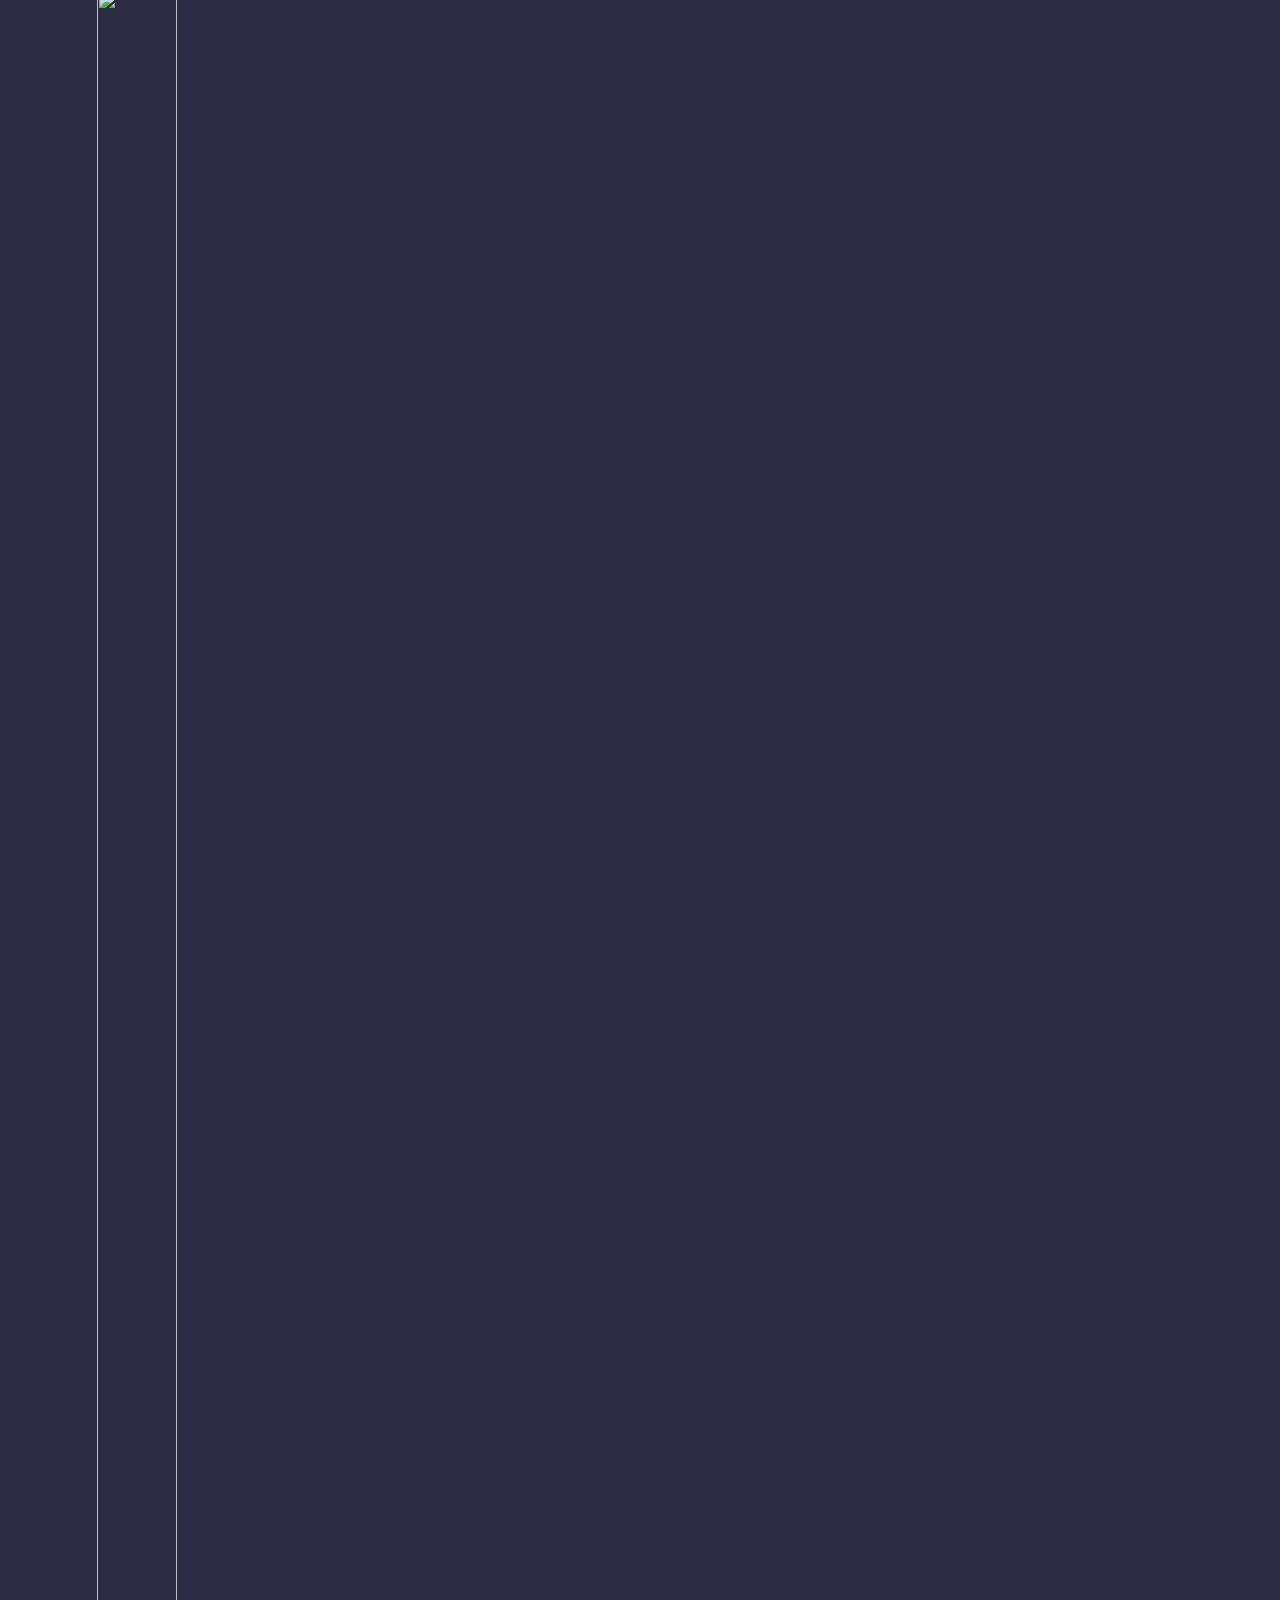
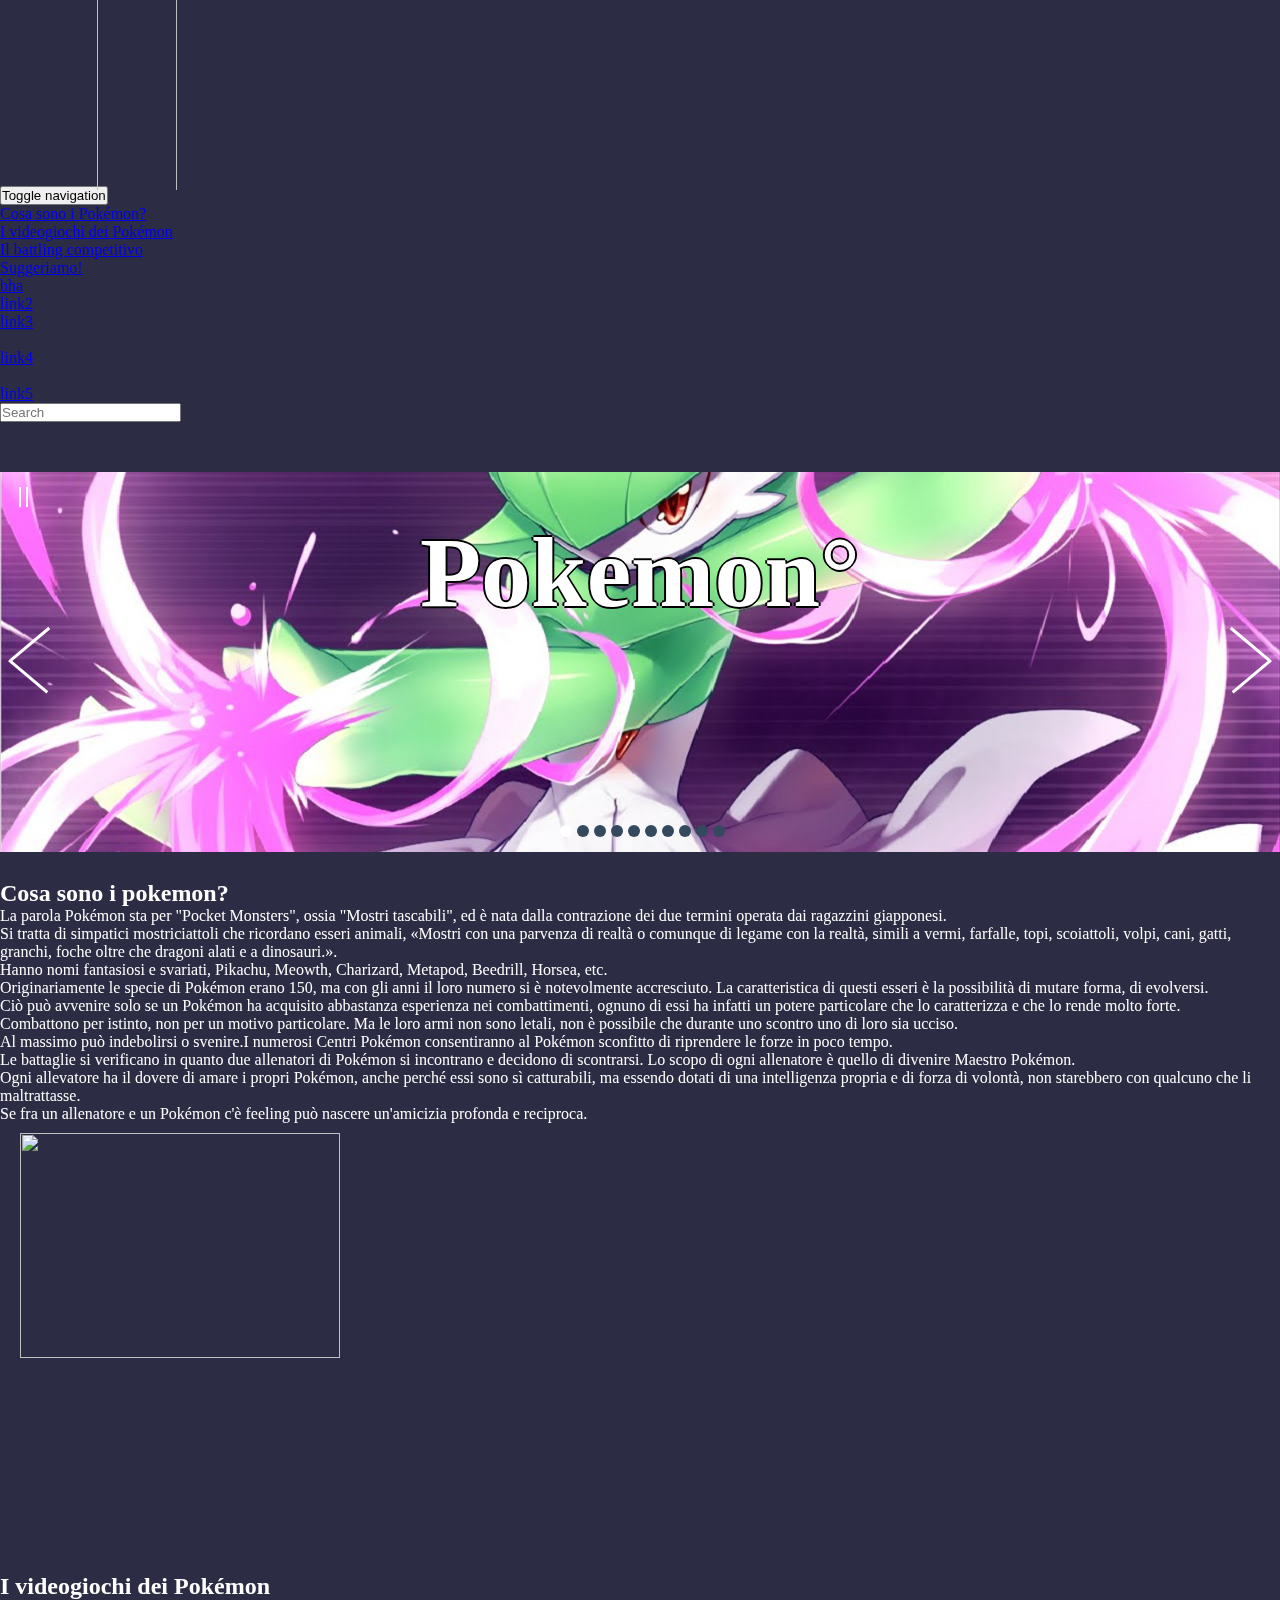
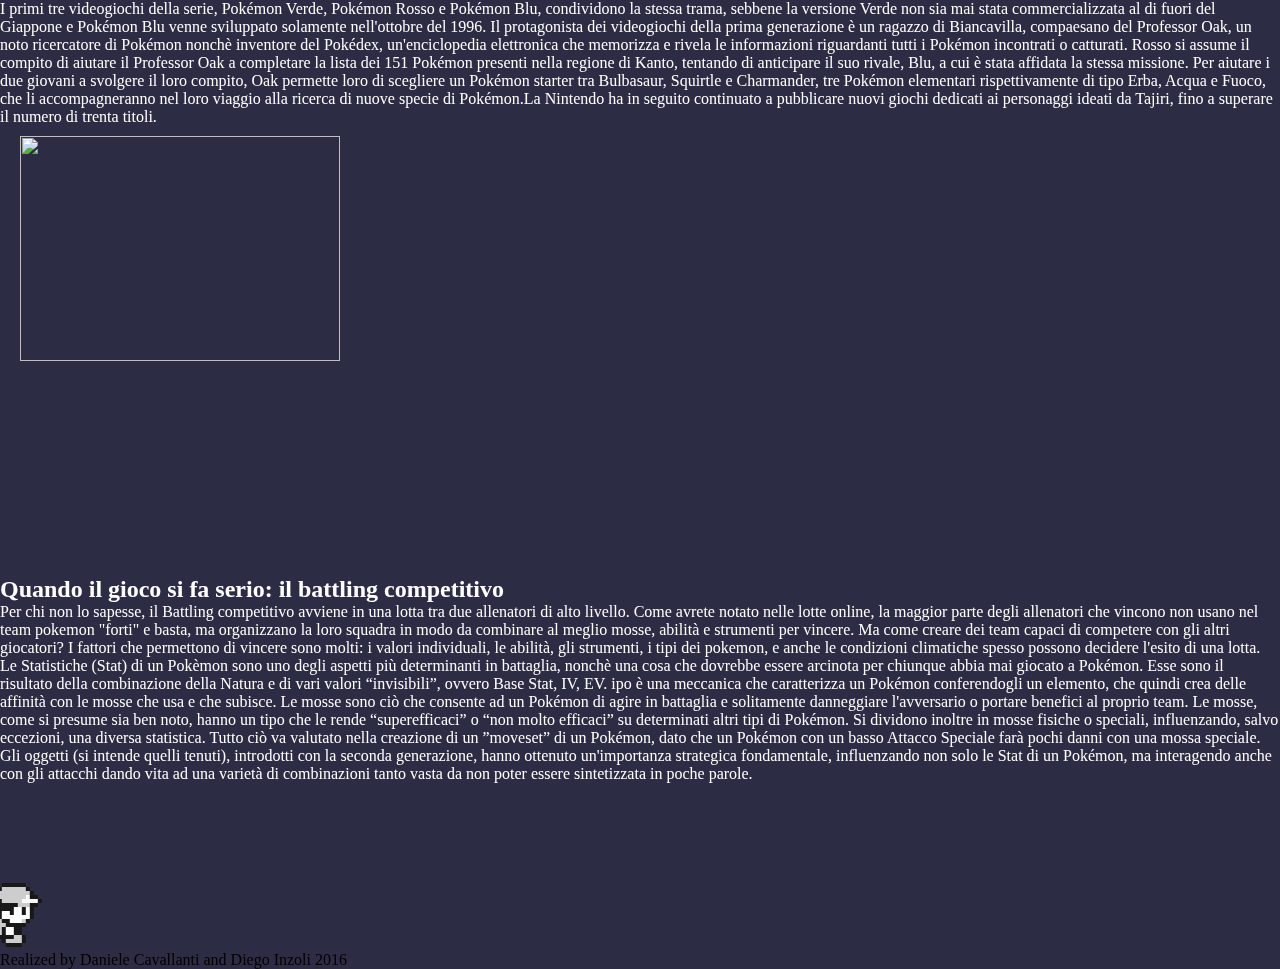
==== index.html @ fcebb680 "Update index.html" ====
<html>
  <head><link href="https://maxcdn.bootstrapcdn.com/bootstrap/3.3.6/css/bootstrap.min.css" rel="stylesheet" integrity="sha384-1q8mTJOASx8j1Au+a5WDVnPi2lkFfwwEAa8hDDdjZlpLegxhjVME1fgjWPGmkzs7" crossorigin="anonymous">
<!-- Social Share Kit CSS -->
<link rel="stylesheet" href="https://raw.githubusercontent.com/Danietele/Danietele.github.io/master/social-share-kit.css" type="text/css">
<link rel="stylesheet" href="https://raw.githubusercontent.com/Danietele/Danietele.github.io/master/social-share-kit.eot" type="text/css">
<link rel="stylesheet" href="https://raw.githubusercontent.com/Danietele/Danietele.github.io/master/social-share-kit.svg" type="text/css">
<link rel="stylesheet" href="https://raw.githubusercontent.com/Danietele/Danietele.github.io/master/social-share-kit.ttf" type="text/css">
<link rel="stylesheet" href="https://raw.githubusercontent.com/Danietele/Danietele.github.io/master/social-share-kit.woff" type="text/css">
<link rel="icon" href="https://raw.githubusercontent.com/Danietele/Danietele.github.io/master/favicon.ico" type="image/x-icon">
<link rel="shortcut icon" href="https://raw.githubusercontent.com/Danietele/Danietele.github.io/master/favicon.ico" type="image/x-icon">
<title>
Pokemon°</title>
	<!-- Start WOWSlider.com HEAD section --> <!-- add to the <head> of your page -->
	<link rel="stylesheet" type="text/css" href="engine1/style.css" />
	<script type="text/javascript" src="engine1/jquery.js"></script>
	<!-- End WOWSlider.com HEAD section -->

<style>
body {
    background-color:#2c2c44;
      }
#generation{position:relative;
            top:-90px;
            left:20px;
           }
#rse{position:relative;
            top:-90px;
            left: 20px;
     }
#pokeball{position:relative;
	  top:-10px;
          margin-left:-15px;
          margin-right:-15px;
          overflow:hidden;
         }
nav.navbar{margin-bottom:0px;
        
	   
}
h1.title{font-family: "Lucida Bright", Georgia, serif;
	font-size:100px;
	text-shadow: -2px 0 black, 0 2px black, 2px 0 black, 0 -2px black;
	color:white;
	margin:0;
	position:relative;
        top:-350px;
        text-align:center;
         }
h2{font-family: "Lucida Bright", Georgia, serif;
   color:white;
   position:relative;
}
div.col-md-8{font-family: "Lucida Bright", Georgia, serif;
   color:white;
   position:relative;
   top:-100px;
   }
#wowslider-container1 { margin-top: 50px ;
                        position:relative;
                         z-index: -1;
       
                       }
/*Pikachu&Ash*/
* {
  -moz-box-sizing: border-box;
  -webkit-box-sizing: border-box;
  box-sizing: border-box;
  margin: 0;
  padding: 0;
}
  padding: 50px;
body{
  text-align: center;
}
#ash,
#pikachu {
  position: relative;
  display: inline-block;
  margin: 0 10px;
  overflow: hidden;
}
#ash:before, #ash:after,
#pikachu:before,
#pikachu:after {
  content: " ";
  position: absolute;
  width: 4px;
  height: 4px;
  top: 0;
  left: 0;
}
#ash:before,
#pikachu:before {
  margin-left: 120px;
}
#ash {
  width: 52px;
  height: 64px;
}
#ash:before {
  -moz-box-shadow: 12px 4px 0 0 #181818, 16px 4px 0 0 #181818, 20px 4px 0 0 #181818, 24px 4px 0 0 #181818, 28px 4px 0 0 #181818, 32px 4px 0 0 #181818, 8px 8px 0 0 #181818, 12px 8px 0 0 #cdcdcd, 16px 8px 0 0 #cdcdcd, 20px 8px 0 0 #cdcdcd, 24px 8px 0 0 #cdcdcd, 28px 8px 0 0 #cdcdcd, 32px 8px 0 0 #cdcdcd, 36px 8px 0 0 #181818, 4px 12px 0 0 #181818, 8px 12px 0 0 #cdcdcd, 12px 12px 0 0 #cdcdcd, 16px 12px 0 0 #cdcdcd, 20px 12px 0 0 #cdcdcd, 24px 12px 0 0 #cdcdcd, 28px 12px 0 0 #cdcdcd, 32px 12px 0 0 #cdcdcd, 36px 12px 0 0 #cdcdcd, 40px 12px 0 0 #181818, 4px 16px 0 0 #181818, 8px 16px 0 0 #cdcdcd, 12px 16px 0 0 #cdcdcd, 16px 16px 0 0 #cdcdcd, 20px 16px 0 0 #cdcdcd, 24px 16px 0 0 #cdcdcd, 28px 16px 0 0 #cdcdcd, 32px 16px 0 0 #cdcdcd, 36px 16px 0 0 #f9f9f9, 40px 16px 0 0 #181818, 44px 16px 0 0 #181818, 0 20px 0 0 #181818, 4px 20px 0 0 #181818, 8px 20px 0 0 #181818, 12px 20px 0 0 #cdcdcd, 16px 20px 0 0 #cdcdcd, 20px 20px 0 0 #cdcdcd, 24px 20px 0 0 #cdcdcd, 28px 20px 0 0 #cdcdcd, 32px 20px 0 0 #f9f9f9, 36px 20px 0 0 #f9f9f9, 40px 20px 0 0 #f9f9f9, 44px 20px 0 0 #f9f9f9, 48px 20px 0 0 #181818, 0 24px 0 0 #181818, 4px 24px 0 0 #181818, 8px 24px 0 0 #181818, 12px 24px 0 0 #181818, 16px 24px 0 0 #181818, 20px 24px 0 0 #181818, 24px 24px 0 0 #181818, 28px 24px 0 0 #cdcdcd, 32px 24px 0 0 #cdcdcd, 36px 24px 0 0 #cdcdcd, 40px 24px 0 0 #181818, 44px 24px 0 0 #181818, 0 28px 0 0 #181818, 4px 28px 0 0 #181818, 8px 28px 0 0 #181818, 12px 28px 0 0 #181818, 16px 28px 0 0 #181818, 20px 28px 0 0 #181818, 24px 28px 0 0 #fdfdfd, 28px 28px 0 0 #fdfdfd, 32px 28px 0 0 #181818, 36px 28px 0 0 #fdfdfd, 40px 28px 0 0 #181818, 4px 32px 0 0 #181818, 8px 32px 0 0 #181818, 12px 32px 0 0 #fdfdfd, 16px 32px 0 0 #fdfdfd, 20px 32px 0 0 #181818, 24px 32px 0 0 #fdfdfd, 28px 32px 0 0 #fdfdfd, 32px 32px 0 0 #181818, 36px 32px 0 0 #fdfdfd, 40px 32px 0 0 #181818, 8px 36px 0 0 #181818, 12px 36px 0 0 #fdfdfd, 16px 36px 0 0 #fdfdfd, 20px 36px 0 0 #fdfdfd, 24px 36px 0 0 #fdfdfd, 28px 36px 0 0 #fdfdfd, 32px 36px 0 0 #fdfdfd, 36px 36px 0 0 #fdfdfd, 40px 36px 0 0 #181818, 4px 40px 0 0 #181818, 8px 40px 0 0 #cdcdcd, 12px 40px 0 0 #181818, 16px 40px 0 0 #181818, 20px 40px 0 0 #fdfdfd, 24px 40px 0 0 #fdfdfd, 28px 40px 0 0 #fdfdfd, 32px 40px 0 0 #cdcdcd, 36px 40px 0 0 #181818, 4px 44px 0 0 #181818, 8px 44px 0 0 #cdcdcd, 12px 44px 0 0 #181818, 16px 44px 0 0 #181818, 20px 44px 0 0 #181818, 24px 44px 0 0 #181818, 28px 44px 0 0 #181818, 32px 44px 0 0 #181818, 4px 48px 0 0 #181818, 8px 48px 0 0 #181818, 12px 48px 0 0 #fdfdfd, 16px 48px 0 0 #fdfdfd, 20px 48px 0 0 #181818, 24px 48px 0 0 #181818, 28px 48px 0 0 #181818, 32px 48px 0 0 #181818, 36px 48px 0 0 #181818, 40px 48px 0 0 #181818, 0 52px 0 0 #181818, 4px 52px 0 0 #cdcdcd, 8px 52px 0 0 #181818, 12px 52px 0 0 #fdfdfd, 16px 52px 0 0 #fdfdfd, 20px 52px 0 0 #181818, 24px 52px 0 0 #cdcdcd, 28px 52px 0 0 #cdcdcd, 32px 52px 0 0 #181818, 36px 52px 0 0 #cdcdcd, 40px 52px 0 0 #cdcdcd, 44px 52px 0 0 #181818, 0 56px 0 0 #181818, 4px 56px 0 0 #cdcdcd, 8px 56px 0 0 #cdcdcd, 12px 56px 0 0 #181818, 16px 56px 0 0 #181818, 20px 56px 0 0 #181818, 24px 56px 0 0 #181818, 28px 56px 0 0 #181818, 32px 56px 0 0 #cdcdcd, 36px 56px 0 0 #cdcdcd, 40px 56px 0 0 #181818, 4px 60px 0 0 #181818, 8px 60px 0 0 #181818, 28px 60px 0 0 #181818, 32px 60px 0 0 #181818, 36px 60px 0 0 #181818;
  -webkit-box-shadow: 12px 4px 0 0 #181818, 16px 4px 0 0 #181818, 20px 4px 0 0 #181818, 24px 4px 0 0 #181818, 28px 4px 0 0 #181818, 32px 4px 0 0 #181818, 8px 8px 0 0 #181818, 12px 8px 0 0 #cdcdcd, 16px 8px 0 0 #cdcdcd, 20px 8px 0 0 #cdcdcd, 24px 8px 0 0 #cdcdcd, 28px 8px 0 0 #cdcdcd, 32px 8px 0 0 #cdcdcd, 36px 8px 0 0 #181818, 4px 12px 0 0 #181818, 8px 12px 0 0 #cdcdcd, 12px 12px 0 0 #cdcdcd, 16px 12px 0 0 #cdcdcd, 20px 12px 0 0 #cdcdcd, 24px 12px 0 0 #cdcdcd, 28px 12px 0 0 #cdcdcd, 32px 12px 0 0 #cdcdcd, 36px 12px 0 0 #cdcdcd, 40px 12px 0 0 #181818, 4px 16px 0 0 #181818, 8px 16px 0 0 #cdcdcd, 12px 16px 0 0 #cdcdcd, 16px 16px 0 0 #cdcdcd, 20px 16px 0 0 #cdcdcd, 24px 16px 0 0 #cdcdcd, 28px 16px 0 0 #cdcdcd, 32px 16px 0 0 #cdcdcd, 36px 16px 0 0 #f9f9f9, 40px 16px 0 0 #181818, 44px 16px 0 0 #181818, 0 20px 0 0 #181818, 4px 20px 0 0 #181818, 8px 20px 0 0 #181818, 12px 20px 0 0 #cdcdcd, 16px 20px 0 0 #cdcdcd, 20px 20px 0 0 #cdcdcd, 24px 20px 0 0 #cdcdcd, 28px 20px 0 0 #cdcdcd, 32px 20px 0 0 #f9f9f9, 36px 20px 0 0 #f9f9f9, 40px 20px 0 0 #f9f9f9, 44px 20px 0 0 #f9f9f9, 48px 20px 0 0 #181818, 0 24px 0 0 #181818, 4px 24px 0 0 #181818, 8px 24px 0 0 #181818, 12px 24px 0 0 #181818, 16px 24px 0 0 #181818, 20px 24px 0 0 #181818, 24px 24px 0 0 #181818, 28px 24px 0 0 #cdcdcd, 32px 24px 0 0 #cdcdcd, 36px 24px 0 0 #cdcdcd, 40px 24px 0 0 #181818, 44px 24px 0 0 #181818, 0 28px 0 0 #181818, 4px 28px 0 0 #181818, 8px 28px 0 0 #181818, 12px 28px 0 0 #181818, 16px 28px 0 0 #181818, 20px 28px 0 0 #181818, 24px 28px 0 0 #fdfdfd, 28px 28px 0 0 #fdfdfd, 32px 28px 0 0 #181818, 36px 28px 0 0 #fdfdfd, 40px 28px 0 0 #181818, 4px 32px 0 0 #181818, 8px 32px 0 0 #181818, 12px 32px 0 0 #fdfdfd, 16px 32px 0 0 #fdfdfd, 20px 32px 0 0 #181818, 24px 32px 0 0 #fdfdfd, 28px 32px 0 0 #fdfdfd, 32px 32px 0 0 #181818, 36px 32px 0 0 #fdfdfd, 40px 32px 0 0 #181818, 8px 36px 0 0 #181818, 12px 36px 0 0 #fdfdfd, 16px 36px 0 0 #fdfdfd, 20px 36px 0 0 #fdfdfd, 24px 36px 0 0 #fdfdfd, 28px 36px 0 0 #fdfdfd, 32px 36px 0 0 #fdfdfd, 36px 36px 0 0 #fdfdfd, 40px 36px 0 0 #181818, 4px 40px 0 0 #181818, 8px 40px 0 0 #cdcdcd, 12px 40px 0 0 #181818, 16px 40px 0 0 #181818, 20px 40px 0 0 #fdfdfd, 24px 40px 0 0 #fdfdfd, 28px 40px 0 0 #fdfdfd, 32px 40px 0 0 #cdcdcd, 36px 40px 0 0 #181818, 4px 44px 0 0 #181818, 8px 44px 0 0 #cdcdcd, 12px 44px 0 0 #181818, 16px 44px 0 0 #181818, 20px 44px 0 0 #181818, 24px 44px 0 0 #181818, 28px 44px 0 0 #181818, 32px 44px 0 0 #181818, 4px 48px 0 0 #181818, 8px 48px 0 0 #181818, 12px 48px 0 0 #fdfdfd, 16px 48px 0 0 #fdfdfd, 20px 48px 0 0 #181818, 24px 48px 0 0 #181818, 28px 48px 0 0 #181818, 32px 48px 0 0 #181818, 36px 48px 0 0 #181818, 40px 48px 0 0 #181818, 0 52px 0 0 #181818, 4px 52px 0 0 #cdcdcd, 8px 52px 0 0 #181818, 12px 52px 0 0 #fdfdfd, 16px 52px 0 0 #fdfdfd, 20px 52px 0 0 #181818, 24px 52px 0 0 #cdcdcd, 28px 52px 0 0 #cdcdcd, 32px 52px 0 0 #181818, 36px 52px 0 0 #cdcdcd, 40px 52px 0 0 #cdcdcd, 44px 52px 0 0 #181818, 0 56px 0 0 #181818, 4px 56px 0 0 #cdcdcd, 8px 56px 0 0 #cdcdcd, 12px 56px 0 0 #181818, 16px 56px 0 0 #181818, 20px 56px 0 0 #181818, 24px 56px 0 0 #181818, 28px 56px 0 0 #181818, 32px 56px 0 0 #cdcdcd, 36px 56px 0 0 #cdcdcd, 40px 56px 0 0 #181818, 4px 60px 0 0 #181818, 8px 60px 0 0 #181818, 28px 60px 0 0 #181818, 32px 60px 0 0 #181818, 36px 60px 0 0 #181818;
  box-shadow: 12px 4px 0 0 #181818, 16px 4px 0 0 #181818, 20px 4px 0 0 #181818, 24px 4px 0 0 #181818, 28px 4px 0 0 #181818, 32px 4px 0 0 #181818, 8px 8px 0 0 #181818, 12px 8px 0 0 #cdcdcd, 16px 8px 0 0 #cdcdcd, 20px 8px 0 0 #cdcdcd, 24px 8px 0 0 #cdcdcd, 28px 8px 0 0 #cdcdcd, 32px 8px 0 0 #cdcdcd, 36px 8px 0 0 #181818, 4px 12px 0 0 #181818, 8px 12px 0 0 #cdcdcd, 12px 12px 0 0 #cdcdcd, 16px 12px 0 0 #cdcdcd, 20px 12px 0 0 #cdcdcd, 24px 12px 0 0 #cdcdcd, 28px 12px 0 0 #cdcdcd, 32px 12px 0 0 #cdcdcd, 36px 12px 0 0 #cdcdcd, 40px 12px 0 0 #181818, 4px 16px 0 0 #181818, 8px 16px 0 0 #cdcdcd, 12px 16px 0 0 #cdcdcd, 16px 16px 0 0 #cdcdcd, 20px 16px 0 0 #cdcdcd, 24px 16px 0 0 #cdcdcd, 28px 16px 0 0 #cdcdcd, 32px 16px 0 0 #cdcdcd, 36px 16px 0 0 #f9f9f9, 40px 16px 0 0 #181818, 44px 16px 0 0 #181818, 0 20px 0 0 #181818, 4px 20px 0 0 #181818, 8px 20px 0 0 #181818, 12px 20px 0 0 #cdcdcd, 16px 20px 0 0 #cdcdcd, 20px 20px 0 0 #cdcdcd, 24px 20px 0 0 #cdcdcd, 28px 20px 0 0 #cdcdcd, 32px 20px 0 0 #f9f9f9, 36px 20px 0 0 #f9f9f9, 40px 20px 0 0 #f9f9f9, 44px 20px 0 0 #f9f9f9, 48px 20px 0 0 #181818, 0 24px 0 0 #181818, 4px 24px 0 0 #181818, 8px 24px 0 0 #181818, 12px 24px 0 0 #181818, 16px 24px 0 0 #181818, 20px 24px 0 0 #181818, 24px 24px 0 0 #181818, 28px 24px 0 0 #cdcdcd, 32px 24px 0 0 #cdcdcd, 36px 24px 0 0 #cdcdcd, 40px 24px 0 0 #181818, 44px 24px 0 0 #181818, 0 28px 0 0 #181818, 4px 28px 0 0 #181818, 8px 28px 0 0 #181818, 12px 28px 0 0 #181818, 16px 28px 0 0 #181818, 20px 28px 0 0 #181818, 24px 28px 0 0 #fdfdfd, 28px 28px 0 0 #fdfdfd, 32px 28px 0 0 #181818, 36px 28px 0 0 #fdfdfd, 40px 28px 0 0 #181818, 4px 32px 0 0 #181818, 8px 32px 0 0 #181818, 12px 32px 0 0 #fdfdfd, 16px 32px 0 0 #fdfdfd, 20px 32px 0 0 #181818, 24px 32px 0 0 #fdfdfd, 28px 32px 0 0 #fdfdfd, 32px 32px 0 0 #181818, 36px 32px 0 0 #fdfdfd, 40px 32px 0 0 #181818, 8px 36px 0 0 #181818, 12px 36px 0 0 #fdfdfd, 16px 36px 0 0 #fdfdfd, 20px 36px 0 0 #fdfdfd, 24px 36px 0 0 #fdfdfd, 28px 36px 0 0 #fdfdfd, 32px 36px 0 0 #fdfdfd, 36px 36px 0 0 #fdfdfd, 40px 36px 0 0 #181818, 4px 40px 0 0 #181818, 8px 40px 0 0 #cdcdcd, 12px 40px 0 0 #181818, 16px 40px 0 0 #181818, 20px 40px 0 0 #fdfdfd, 24px 40px 0 0 #fdfdfd, 28px 40px 0 0 #fdfdfd, 32px 40px 0 0 #cdcdcd, 36px 40px 0 0 #181818, 4px 44px 0 0 #181818, 8px 44px 0 0 #cdcdcd, 12px 44px 0 0 #181818, 16px 44px 0 0 #181818, 20px 44px 0 0 #181818, 24px 44px 0 0 #181818, 28px 44px 0 0 #181818, 32px 44px 0 0 #181818, 4px 48px 0 0 #181818, 8px 48px 0 0 #181818, 12px 48px 0 0 #fdfdfd, 16px 48px 0 0 #fdfdfd, 20px 48px 0 0 #181818, 24px 48px 0 0 #181818, 28px 48px 0 0 #181818, 32px 48px 0 0 #181818, 36px 48px 0 0 #181818, 40px 48px 0 0 #181818, 0 52px 0 0 #181818, 4px 52px 0 0 #cdcdcd, 8px 52px 0 0 #181818, 12px 52px 0 0 #fdfdfd, 16px 52px 0 0 #fdfdfd, 20px 52px 0 0 #181818, 24px 52px 0 0 #cdcdcd, 28px 52px 0 0 #cdcdcd, 32px 52px 0 0 #181818, 36px 52px 0 0 #cdcdcd, 40px 52px 0 0 #cdcdcd, 44px 52px 0 0 #181818, 0 56px 0 0 #181818, 4px 56px 0 0 #cdcdcd, 8px 56px 0 0 #cdcdcd, 12px 56px 0 0 #181818, 16px 56px 0 0 #181818, 20px 56px 0 0 #181818, 24px 56px 0 0 #181818, 28px 56px 0 0 #181818, 32px 56px 0 0 #cdcdcd, 36px 56px 0 0 #cdcdcd, 40px 56px 0 0 #181818, 4px 60px 0 0 #181818, 8px 60px 0 0 #181818, 28px 60px 0 0 #181818, 32px 60px 0 0 #181818, 36px 60px 0 0 #181818;
}
#ash:after {
  -moz-box-shadow: 12px 0 0 0 #181818, 16px 0 0 0 #181818, 20px 0 0 0 #181818, 24px 0 0 0 #181818, 28px 0 0 0 #181818, 32px 0 0 0 #181818, 8px 4px 0 0 #181818, 12px 4px 0 0 #cdcdcd, 16px 4px 0 0 #cdcdcd, 20px 4px 0 0 #cdcdcd, 24px 4px 0 0 #cdcdcd, 28px 4px 0 0 #cdcdcd, 32px 4px 0 0 #cdcdcd, 36px 4px 0 0 #181818, 4px 8px 0 0 #181818, 8px 8px 0 0 #cdcdcd, 12px 8px 0 0 #cdcdcd, 16px 8px 0 0 #cdcdcd, 20px 8px 0 0 #cdcdcd, 24px 8px 0 0 #cdcdcd, 28px 8px 0 0 #cdcdcd, 32px 8px 0 0 #cdcdcd, 36px 8px 0 0 #cdcdcd, 40px 8px 0 0 #181818, 4px 12px 0 0 #181818, 8px 12px 0 0 #cdcdcd, 12px 12px 0 0 #cdcdcd, 16px 12px 0 0 #cdcdcd, 20px 12px 0 0 #cdcdcd, 24px 12px 0 0 #cdcdcd, 28px 12px 0 0 #cdcdcd, 32px 12px 0 0 #cdcdcd, 36px 12px 0 0 #f9f9f9, 40px 12px 0 0 #181818, 44px 12px 0 0 #181818, 0 16px 0 0 #181818, 4px 16px 0 0 #181818, 8px 16px 0 0 #181818, 12px 16px 0 0 #cdcdcd, 16px 16px 0 0 #cdcdcd, 20px 16px 0 0 #cdcdcd, 24px 16px 0 0 #cdcdcd, 28px 16px 0 0 #cdcdcd, 32px 16px 0 0 #f9f9f9, 36px 16px 0 0 #f9f9f9, 40px 16px 0 0 #f9f9f9, 44px 16px 0 0 #f9f9f9, 48px 16px 0 0 #181818, 0 20px 0 0 #181818, 4px 20px 0 0 #181818, 8px 20px 0 0 #181818, 12px 20px 0 0 #181818, 16px 20px 0 0 #181818, 20px 20px 0 0 #181818, 24px 20px 0 0 #181818, 28px 20px 0 0 #cdcdcd, 32px 20px 0 0 #cdcdcd, 36px 20px 0 0 #cdcdcd, 40px 20px 0 0 #181818, 44px 20px 0 0 #181818, 0 24px 0 0 #181818, 4px 24px 0 0 #181818, 8px 24px 0 0 #181818, 12px 24px 0 0 #181818, 16px 24px 0 0 #181818, 20px 24px 0 0 #181818, 24px 24px 0 0 #fdfdfd, 28px 24px 0 0 #fdfdfd, 32px 24px 0 0 #181818, 36px 24px 0 0 #fdfdfd, 40px 24px 0 0 #181818, 4px 28px 0 0 #181818, 8px 28px 0 0 #181818, 12px 28px 0 0 #fdfdfd, 16px 28px 0 0 #fdfdfd, 20px 28px 0 0 #181818, 24px 28px 0 0 #fdfdfd, 28px 28px 0 0 #fdfdfd, 32px 28px 0 0 #181818, 36px 28px 0 0 #fdfdfd, 40px 28px 0 0 #181818, 8px 32px 0 0 #181818, 12px 32px 0 0 #fdfdfd, 16px 32px 0 0 #fdfdfd, 20px 32px 0 0 #fdfdfd, 24px 32px 0 0 #fdfdfd, 28px 32px 0 0 #fdfdfd, 32px 32px 0 0 #fdfdfd, 36px 32px 0 0 #fdfdfd, 40px 32px 0 0 #181818, 4px 36px 0 0 #181818, 8px 36px 0 0 #cdcdcd, 12px 36px 0 0 #181818, 16px 36px 0 0 #181818, 20px 36px 0 0 #fdfdfd, 24px 36px 0 0 #fdfdfd, 28px 36px 0 0 #fdfdfd, 32px 36px 0 0 #cdcdcd, 36px 36px 0 0 #181818, 4px 40px 0 0 #181818, 8px 40px 0 0 #cdcdcd, 12px 40px 0 0 #cdcdcd, 16px 40px 0 0 #181818, 20px 40px 0 0 #181818, 24px 40px 0 0 #181818, 28px 40px 0 0 #181818, 32px 40px 0 0 #181818, 4px 44px 0 0 #181818, 8px 44px 0 0 #cdcdcd, 12px 44px 0 0 #181818, 16px 44px 0 0 #fdfdfd, 20px 44px 0 0 #fdfdfd, 24px 44px 0 0 #181818, 28px 44px 0 0 #181818, 4px 48px 0 0 #181818, 8px 48px 0 0 #cdcdcd, 12px 48px 0 0 #181818, 16px 48px 0 0 #fdfdfd, 20px 48px 0 0 #fdfdfd, 24px 48px 0 0 #181818, 28px 48px 0 0 #181818, 8px 52px 0 0 #181818, 12px 52px 0 0 #181818, 16px 52px 0 0 #181818, 20px 52px 0 0 #181818, 24px 52px 0 0 #cdcdcd, 28px 52px 0 0 #cdcdcd, 32px 52px 0 0 #181818, 12px 56px 0 0 #181818, 16px 56px 0 0 #cdcdcd, 20px 56px 0 0 #cdcdcd, 24px 56px 0 0 #cdcdcd, 28px 56px 0 0 #cdcdcd, 32px 56px 0 0 #181818, 16px 60px 0 0 #181818, 20px 60px 0 0 #181818, 24px 60px 0 0 #181818, 28px 60px 0 0 #181818;
  -webkit-box-shadow: 12px 0 0 0 #181818, 16px 0 0 0 #181818, 20px 0 0 0 #181818, 24px 0 0 0 #181818, 28px 0 0 0 #181818, 32px 0 0 0 #181818, 8px 4px 0 0 #181818, 12px 4px 0 0 #cdcdcd, 16px 4px 0 0 #cdcdcd, 20px 4px 0 0 #cdcdcd, 24px 4px 0 0 #cdcdcd, 28px 4px 0 0 #cdcdcd, 32px 4px 0 0 #cdcdcd, 36px 4px 0 0 #181818, 4px 8px 0 0 #181818, 8px 8px 0 0 #cdcdcd, 12px 8px 0 0 #cdcdcd, 16px 8px 0 0 #cdcdcd, 20px 8px 0 0 #cdcdcd, 24px 8px 0 0 #cdcdcd, 28px 8px 0 0 #cdcdcd, 32px 8px 0 0 #cdcdcd, 36px 8px 0 0 #cdcdcd, 40px 8px 0 0 #181818, 4px 12px 0 0 #181818, 8px 12px 0 0 #cdcdcd, 12px 12px 0 0 #cdcdcd, 16px 12px 0 0 #cdcdcd, 20px 12px 0 0 #cdcdcd, 24px 12px 0 0 #cdcdcd, 28px 12px 0 0 #cdcdcd, 32px 12px 0 0 #cdcdcd, 36px 12px 0 0 #f9f9f9, 40px 12px 0 0 #181818, 44px 12px 0 0 #181818, 0 16px 0 0 #181818, 4px 16px 0 0 #181818, 8px 16px 0 0 #181818, 12px 16px 0 0 #cdcdcd, 16px 16px 0 0 #cdcdcd, 20px 16px 0 0 #cdcdcd, 24px 16px 0 0 #cdcdcd, 28px 16px 0 0 #cdcdcd, 32px 16px 0 0 #f9f9f9, 36px 16px 0 0 #f9f9f9, 40px 16px 0 0 #f9f9f9, 44px 16px 0 0 #f9f9f9, 48px 16px 0 0 #181818, 0 20px 0 0 #181818, 4px 20px 0 0 #181818, 8px 20px 0 0 #181818, 12px 20px 0 0 #181818, 16px 20px 0 0 #181818, 20px 20px 0 0 #181818, 24px 20px 0 0 #181818, 28px 20px 0 0 #cdcdcd, 32px 20px 0 0 #cdcdcd, 36px 20px 0 0 #cdcdcd, 40px 20px 0 0 #181818, 44px 20px 0 0 #181818, 0 24px 0 0 #181818, 4px 24px 0 0 #181818, 8px 24px 0 0 #181818, 12px 24px 0 0 #181818, 16px 24px 0 0 #181818, 20px 24px 0 0 #181818, 24px 24px 0 0 #fdfdfd, 28px 24px 0 0 #fdfdfd, 32px 24px 0 0 #181818, 36px 24px 0 0 #fdfdfd, 40px 24px 0 0 #181818, 4px 28px 0 0 #181818, 8px 28px 0 0 #181818, 12px 28px 0 0 #fdfdfd, 16px 28px 0 0 #fdfdfd, 20px 28px 0 0 #181818, 24px 28px 0 0 #fdfdfd, 28px 28px 0 0 #fdfdfd, 32px 28px 0 0 #181818, 36px 28px 0 0 #fdfdfd, 40px 28px 0 0 #181818, 8px 32px 0 0 #181818, 12px 32px 0 0 #fdfdfd, 16px 32px 0 0 #fdfdfd, 20px 32px 0 0 #fdfdfd, 24px 32px 0 0 #fdfdfd, 28px 32px 0 0 #fdfdfd, 32px 32px 0 0 #fdfdfd, 36px 32px 0 0 #fdfdfd, 40px 32px 0 0 #181818, 4px 36px 0 0 #181818, 8px 36px 0 0 #cdcdcd, 12px 36px 0 0 #181818, 16px 36px 0 0 #181818, 20px 36px 0 0 #fdfdfd, 24px 36px 0 0 #fdfdfd, 28px 36px 0 0 #fdfdfd, 32px 36px 0 0 #cdcdcd, 36px 36px 0 0 #181818, 4px 40px 0 0 #181818, 8px 40px 0 0 #cdcdcd, 12px 40px 0 0 #cdcdcd, 16px 40px 0 0 #181818, 20px 40px 0 0 #181818, 24px 40px 0 0 #181818, 28px 40px 0 0 #181818, 32px 40px 0 0 #181818, 4px 44px 0 0 #181818, 8px 44px 0 0 #cdcdcd, 12px 44px 0 0 #181818, 16px 44px 0 0 #fdfdfd, 20px 44px 0 0 #fdfdfd, 24px 44px 0 0 #181818, 28px 44px 0 0 #181818, 4px 48px 0 0 #181818, 8px 48px 0 0 #cdcdcd, 12px 48px 0 0 #181818, 16px 48px 0 0 #fdfdfd, 20px 48px 0 0 #fdfdfd, 24px 48px 0 0 #181818, 28px 48px 0 0 #181818, 8px 52px 0 0 #181818, 12px 52px 0 0 #181818, 16px 52px 0 0 #181818, 20px 52px 0 0 #181818, 24px 52px 0 0 #cdcdcd, 28px 52px 0 0 #cdcdcd, 32px 52px 0 0 #181818, 12px 56px 0 0 #181818, 16px 56px 0 0 #cdcdcd, 20px 56px 0 0 #cdcdcd, 24px 56px 0 0 #cdcdcd, 28px 56px 0 0 #cdcdcd, 32px 56px 0 0 #181818, 16px 60px 0 0 #181818, 20px 60px 0 0 #181818, 24px 60px 0 0 #181818, 28px 60px 0 0 #181818;
  box-shadow: 12px 0 0 0 #181818, 16px 0 0 0 #181818, 20px 0 0 0 #181818, 24px 0 0 0 #181818, 28px 0 0 0 #181818, 32px 0 0 0 #181818, 8px 4px 0 0 #181818, 12px 4px 0 0 #cdcdcd, 16px 4px 0 0 #cdcdcd, 20px 4px 0 0 #cdcdcd, 24px 4px 0 0 #cdcdcd, 28px 4px 0 0 #cdcdcd, 32px 4px 0 0 #cdcdcd, 36px 4px 0 0 #181818, 4px 8px 0 0 #181818, 8px 8px 0 0 #cdcdcd, 12px 8px 0 0 #cdcdcd, 16px 8px 0 0 #cdcdcd, 20px 8px 0 0 #cdcdcd, 24px 8px 0 0 #cdcdcd, 28px 8px 0 0 #cdcdcd, 32px 8px 0 0 #cdcdcd, 36px 8px 0 0 #cdcdcd, 40px 8px 0 0 #181818, 4px 12px 0 0 #181818, 8px 12px 0 0 #cdcdcd, 12px 12px 0 0 #cdcdcd, 16px 12px 0 0 #cdcdcd, 20px 12px 0 0 #cdcdcd, 24px 12px 0 0 #cdcdcd, 28px 12px 0 0 #cdcdcd, 32px 12px 0 0 #cdcdcd, 36px 12px 0 0 #f9f9f9, 40px 12px 0 0 #181818, 44px 12px 0 0 #181818, 0 16px 0 0 #181818, 4px 16px 0 0 #181818, 8px 16px 0 0 #181818, 12px 16px 0 0 #cdcdcd, 16px 16px 0 0 #cdcdcd, 20px 16px 0 0 #cdcdcd, 24px 16px 0 0 #cdcdcd, 28px 16px 0 0 #cdcdcd, 32px 16px 0 0 #f9f9f9, 36px 16px 0 0 #f9f9f9, 40px 16px 0 0 #f9f9f9, 44px 16px 0 0 #f9f9f9, 48px 16px 0 0 #181818, 0 20px 0 0 #181818, 4px 20px 0 0 #181818, 8px 20px 0 0 #181818, 12px 20px 0 0 #181818, 16px 20px 0 0 #181818, 20px 20px 0 0 #181818, 24px 20px 0 0 #181818, 28px 20px 0 0 #cdcdcd, 32px 20px 0 0 #cdcdcd, 36px 20px 0 0 #cdcdcd, 40px 20px 0 0 #181818, 44px 20px 0 0 #181818, 0 24px 0 0 #181818, 4px 24px 0 0 #181818, 8px 24px 0 0 #181818, 12px 24px 0 0 #181818, 16px 24px 0 0 #181818, 20px 24px 0 0 #181818, 24px 24px 0 0 #fdfdfd, 28px 24px 0 0 #fdfdfd, 32px 24px 0 0 #181818, 36px 24px 0 0 #fdfdfd, 40px 24px 0 0 #181818, 4px 28px 0 0 #181818, 8px 28px 0 0 #181818, 12px 28px 0 0 #fdfdfd, 16px 28px 0 0 #fdfdfd, 20px 28px 0 0 #181818, 24px 28px 0 0 #fdfdfd, 28px 28px 0 0 #fdfdfd, 32px 28px 0 0 #181818, 36px 28px 0 0 #fdfdfd, 40px 28px 0 0 #181818, 8px 32px 0 0 #181818, 12px 32px 0 0 #fdfdfd, 16px 32px 0 0 #fdfdfd, 20px 32px 0 0 #fdfdfd, 24px 32px 0 0 #fdfdfd, 28px 32px 0 0 #fdfdfd, 32px 32px 0 0 #fdfdfd, 36px 32px 0 0 #fdfdfd, 40px 32px 0 0 #181818, 4px 36px 0 0 #181818, 8px 36px 0 0 #cdcdcd, 12px 36px 0 0 #181818, 16px 36px 0 0 #181818, 20px 36px 0 0 #fdfdfd, 24px 36px 0 0 #fdfdfd, 28px 36px 0 0 #fdfdfd, 32px 36px 0 0 #cdcdcd, 36px 36px 0 0 #181818, 4px 40px 0 0 #181818, 8px 40px 0 0 #cdcdcd, 12px 40px 0 0 #cdcdcd, 16px 40px 0 0 #181818, 20px 40px 0 0 #181818, 24px 40px 0 0 #181818, 28px 40px 0 0 #181818, 32px 40px 0 0 #181818, 4px 44px 0 0 #181818, 8px 44px 0 0 #cdcdcd, 12px 44px 0 0 #181818, 16px 44px 0 0 #fdfdfd, 20px 44px 0 0 #fdfdfd, 24px 44px 0 0 #181818, 28px 44px 0 0 #181818, 4px 48px 0 0 #181818, 8px 48px 0 0 #cdcdcd, 12px 48px 0 0 #181818, 16px 48px 0 0 #fdfdfd, 20px 48px 0 0 #fdfdfd, 24px 48px 0 0 #181818, 28px 48px 0 0 #181818, 8px 52px 0 0 #181818, 12px 52px 0 0 #181818, 16px 52px 0 0 #181818, 20px 52px 0 0 #181818, 24px 52px 0 0 #cdcdcd, 28px 52px 0 0 #cdcdcd, 32px 52px 0 0 #181818, 12px 56px 0 0 #181818, 16px 56px 0 0 #cdcdcd, 20px 56px 0 0 #cdcdcd, 24px 56px 0 0 #cdcdcd, 28px 56px 0 0 #cdcdcd, 32px 56px 0 0 #181818, 16px 60px 0 0 #181818, 20px 60px 0 0 #181818, 24px 60px 0 0 #181818, 28px 60px 0 0 #181818;
}
#pikachu {
  width: 60px;
  height: 64px;
}
#pikachu:before {
  -moz-box-shadow: 16px 4px 0 0 #181818, 20px 4px 0 0 #181818, 0 8px 0 0 #181818, 4px 8px 0 0 #181818, 8px 8px 0 0 #181818, 12px 8px 0 0 #181818, 16px 8px 0 0 #181818, 20px 8px 0 0 #181818, 24px 8px 0 0 #181818, 28px 8px 0 0 #181818, 32px 8px 0 0 #181818, 0 12px 0 0 #181818, 4px 12px 0 0 #f8f8f8, 8px 12px 0 0 #f8f8f8, 12px 12px 0 0 #f8f8f8, 16px 12px 0 0 #181818, 20px 12px 0 0 #181818, 24px 12px 0 0 #181818, 28px 12px 0 0 #f8f8f8, 32px 12px 0 0 #f8f8f8, 36px 12px 0 0 #181818, 40px 12px 0 0 #181818, 44px 12px 0 0 #181818, 4px 16px 0 0 #181818, 8px 16px 0 0 #f8f8f8, 12px 16px 0 0 #f8f8f8, 16px 16px 0 0 #f8f8f8, 20px 16px 0 0 #181818, 24px 16px 0 0 #f8f8f8, 28px 16px 0 0 #f8f8f8, 32px 16px 0 0 #f8f8f8, 36px 16px 0 0 #f8f8f8, 40px 16px 0 0 #f8f8f8, 44px 16px 0 0 #f8f8f8, 48px 16px 0 0 #181818, 8px 20px 0 0 #181818, 12px 20px 0 0 #f8f8f8, 16px 20px 0 0 #f8f8f8, 20px 20px 0 0 #181818, 24px 20px 0 0 #181818, 28px 20px 0 0 #f8f8f8, 32px 20px 0 0 #f8f8f8, 36px 20px 0 0 #f8f8f8, 40px 20px 0 0 #f8f8f8, 44px 20px 0 0 #f8f8f8, 48px 20px 0 0 #f8f8f8, 52px 20px 0 0 #181818, 12px 24px 0 0 #181818, 16px 24px 0 0 #f8f8f8, 20px 24px 0 0 #f8f8f8, 24px 24px 0 0 #181818, 28px 24px 0 0 #f8f8f8, 32px 24px 0 0 #f8f8f8, 36px 24px 0 0 #f8f8f8, 40px 24px 0 0 #f8f8f8, 44px 24px 0 0 #f8f8f8, 48px 24px 0 0 #f8f8f8, 52px 24px 0 0 #181818, 4px 28px 0 0 #181818, 8px 28px 0 0 #181818, 12px 28px 0 0 #181818, 16px 28px 0 0 #f8f8f8, 20px 28px 0 0 #181818, 24px 28px 0 0 #f8f8f8, 28px 28px 0 0 #f8f8f8, 32px 28px 0 0 #f8f8f8, 36px 28px 0 0 #f8f8f8, 40px 28px 0 0 #f8f8f8, 44px 28px 0 0 #181818, 48px 28px 0 0 #f8f8f8, 52px 28px 0 0 #f8f8f8, 56px 28px 0 0 #181818, 4px 32px 0 0 #181818, 8px 32px 0 0 #f8f8f8, 12px 32px 0 0 #f8f8f8, 16px 32px 0 0 #181818, 20px 32px 0 0 #181818, 24px 32px 0 0 #f8f8f8, 28px 32px 0 0 #f8f8f8, 32px 32px 0 0 #f8f8f8, 36px 32px 0 0 #c0c0c0, 40px 32px 0 0 #f8f8f8, 44px 32px 0 0 #f8f8f8, 48px 32px 0 0 #f8f8f8, 52px 32px 0 0 #f8f8f8, 56px 32px 0 0 #181818, 8px 36px 0 0 #181818, 12px 36px 0 0 #c0c0c0, 16px 36px 0 0 #181818, 20px 36px 0 0 #c0c0c0, 24px 36px 0 0 #c0c0c0, 28px 36px 0 0 #c0c0c0, 32px 36px 0 0 #f8f8f8, 36px 36px 0 0 #f8f8f8, 40px 36px 0 0 #f8f8f8, 44px 36px 0 0 #f8f8f8, 48px 36px 0 0 #f8f8f8, 52px 36px 0 0 #181818, 4px 40px 0 0 #181818, 8px 40px 0 0 #c0c0c0, 12px 40px 0 0 #c0c0c0, 16px 40px 0 0 #181818, 20px 40px 0 0 #f8f8f8, 24px 40px 0 0 #f8f8f8, 28px 40px 0 0 #f8f8f8, 32px 40px 0 0 #f8f8f8, 36px 40px 0 0 #f8f8f8, 40px 40px 0 0 #f8f8f8, 44px 40px 0 0 #181818, 48px 40px 0 0 #f8f8f8, 52px 40px 0 0 #181818, 8px 44px 0 0 #181818, 12px 44px 0 0 #c0c0c0, 16px 44px 0 0 #181818, 20px 44px 0 0 #c0c0c0, 24px 44px 0 0 #c0c0c0, 28px 44px 0 0 #c0c0c0, 32px 44px 0 0 #f8f8f8, 36px 44px 0 0 #f8f8f8, 40px 44px 0 0 #181818, 44px 44px 0 0 #181818, 48px 44px 0 0 #f8f8f8, 52px 44px 0 0 #181818, 12px 48px 0 0 #181818, 16px 48px 0 0 #181818, 20px 48px 0 0 #181818, 24px 48px 0 0 #f8f8f8, 28px 48px 0 0 #f8f8f8, 32px 48px 0 0 #f8f8f8, 36px 48px 0 0 #f8f8f8, 40px 48px 0 0 #f8f8f8, 44px 48px 0 0 #f8f8f8, 48px 48px 0 0 #181818, 52px 48px 0 0 #181818, 12px 52px 0 0 #181818, 16px 52px 0 0 #f8f8f8, 20px 52px 0 0 #181818, 24px 52px 0 0 #181818, 28px 52px 0 0 #f8f8f8, 32px 52px 0 0 #f8f8f8, 36px 52px 0 0 #f8f8f8, 40px 52px 0 0 #f8f8f8, 44px 52px 0 0 #181818, 48px 52px 0 0 #f8f8f8, 52px 52px 0 0 #f8f8f8, 56px 52px 0 0 #181818, 16px 56px 0 0 #181818, 20px 56px 0 0 #f8f8f8, 24px 56px 0 0 #f8f8f8, 28px 56px 0 0 #181818, 32px 56px 0 0 #181818, 36px 56px 0 0 #181818, 40px 56px 0 0 #181818, 48px 56px 0 0 #181818, 52px 56px 0 0 #181818, 20px 60px 0 0 #181818, 24px 60px 0 0 #181818;
  -webkit-box-shadow: 16px 4px 0 0 #181818, 20px 4px 0 0 #181818, 0 8px 0 0 #181818, 4px 8px 0 0 #181818, 8px 8px 0 0 #181818, 12px 8px 0 0 #181818, 16px 8px 0 0 #181818, 20px 8px 0 0 #181818, 24px 8px 0 0 #181818, 28px 8px 0 0 #181818, 32px 8px 0 0 #181818, 0 12px 0 0 #181818, 4px 12px 0 0 #f8f8f8, 8px 12px 0 0 #f8f8f8, 12px 12px 0 0 #f8f8f8, 16px 12px 0 0 #181818, 20px 12px 0 0 #181818, 24px 12px 0 0 #181818, 28px 12px 0 0 #f8f8f8, 32px 12px 0 0 #f8f8f8, 36px 12px 0 0 #181818, 40px 12px 0 0 #181818, 44px 12px 0 0 #181818, 4px 16px 0 0 #181818, 8px 16px 0 0 #f8f8f8, 12px 16px 0 0 #f8f8f8, 16px 16px 0 0 #f8f8f8, 20px 16px 0 0 #181818, 24px 16px 0 0 #f8f8f8, 28px 16px 0 0 #f8f8f8, 32px 16px 0 0 #f8f8f8, 36px 16px 0 0 #f8f8f8, 40px 16px 0 0 #f8f8f8, 44px 16px 0 0 #f8f8f8, 48px 16px 0 0 #181818, 8px 20px 0 0 #181818, 12px 20px 0 0 #f8f8f8, 16px 20px 0 0 #f8f8f8, 20px 20px 0 0 #181818, 24px 20px 0 0 #181818, 28px 20px 0 0 #f8f8f8, 32px 20px 0 0 #f8f8f8, 36px 20px 0 0 #f8f8f8, 40px 20px 0 0 #f8f8f8, 44px 20px 0 0 #f8f8f8, 48px 20px 0 0 #f8f8f8, 52px 20px 0 0 #181818, 12px 24px 0 0 #181818, 16px 24px 0 0 #f8f8f8, 20px 24px 0 0 #f8f8f8, 24px 24px 0 0 #181818, 28px 24px 0 0 #f8f8f8, 32px 24px 0 0 #f8f8f8, 36px 24px 0 0 #f8f8f8, 40px 24px 0 0 #f8f8f8, 44px 24px 0 0 #f8f8f8, 48px 24px 0 0 #f8f8f8, 52px 24px 0 0 #181818, 4px 28px 0 0 #181818, 8px 28px 0 0 #181818, 12px 28px 0 0 #181818, 16px 28px 0 0 #f8f8f8, 20px 28px 0 0 #181818, 24px 28px 0 0 #f8f8f8, 28px 28px 0 0 #f8f8f8, 32px 28px 0 0 #f8f8f8, 36px 28px 0 0 #f8f8f8, 40px 28px 0 0 #f8f8f8, 44px 28px 0 0 #181818, 48px 28px 0 0 #f8f8f8, 52px 28px 0 0 #f8f8f8, 56px 28px 0 0 #181818, 4px 32px 0 0 #181818, 8px 32px 0 0 #f8f8f8, 12px 32px 0 0 #f8f8f8, 16px 32px 0 0 #181818, 20px 32px 0 0 #181818, 24px 32px 0 0 #f8f8f8, 28px 32px 0 0 #f8f8f8, 32px 32px 0 0 #f8f8f8, 36px 32px 0 0 #c0c0c0, 40px 32px 0 0 #f8f8f8, 44px 32px 0 0 #f8f8f8, 48px 32px 0 0 #f8f8f8, 52px 32px 0 0 #f8f8f8, 56px 32px 0 0 #181818, 8px 36px 0 0 #181818, 12px 36px 0 0 #c0c0c0, 16px 36px 0 0 #181818, 20px 36px 0 0 #c0c0c0, 24px 36px 0 0 #c0c0c0, 28px 36px 0 0 #c0c0c0, 32px 36px 0 0 #f8f8f8, 36px 36px 0 0 #f8f8f8, 40px 36px 0 0 #f8f8f8, 44px 36px 0 0 #f8f8f8, 48px 36px 0 0 #f8f8f8, 52px 36px 0 0 #181818, 4px 40px 0 0 #181818, 8px 40px 0 0 #c0c0c0, 12px 40px 0 0 #c0c0c0, 16px 40px 0 0 #181818, 20px 40px 0 0 #f8f8f8, 24px 40px 0 0 #f8f8f8, 28px 40px 0 0 #f8f8f8, 32px 40px 0 0 #f8f8f8, 36px 40px 0 0 #f8f8f8, 40px 40px 0 0 #f8f8f8, 44px 40px 0 0 #181818, 48px 40px 0 0 #f8f8f8, 52px 40px 0 0 #181818, 8px 44px 0 0 #181818, 12px 44px 0 0 #c0c0c0, 16px 44px 0 0 #181818, 20px 44px 0 0 #c0c0c0, 24px 44px 0 0 #c0c0c0, 28px 44px 0 0 #c0c0c0, 32px 44px 0 0 #f8f8f8, 36px 44px 0 0 #f8f8f8, 40px 44px 0 0 #181818, 44px 44px 0 0 #181818, 48px 44px 0 0 #f8f8f8, 52px 44px 0 0 #181818, 12px 48px 0 0 #181818, 16px 48px 0 0 #181818, 20px 48px 0 0 #181818, 24px 48px 0 0 #f8f8f8, 28px 48px 0 0 #f8f8f8, 32px 48px 0 0 #f8f8f8, 36px 48px 0 0 #f8f8f8, 40px 48px 0 0 #f8f8f8, 44px 48px 0 0 #f8f8f8, 48px 48px 0 0 #181818, 52px 48px 0 0 #181818, 12px 52px 0 0 #181818, 16px 52px 0 0 #f8f8f8, 20px 52px 0 0 #181818, 24px 52px 0 0 #181818, 28px 52px 0 0 #f8f8f8, 32px 52px 0 0 #f8f8f8, 36px 52px 0 0 #f8f8f8, 40px 52px 0 0 #f8f8f8, 44px 52px 0 0 #181818, 48px 52px 0 0 #f8f8f8, 52px 52px 0 0 #f8f8f8, 56px 52px 0 0 #181818, 16px 56px 0 0 #181818, 20px 56px 0 0 #f8f8f8, 24px 56px 0 0 #f8f8f8, 28px 56px 0 0 #181818, 32px 56px 0 0 #181818, 36px 56px 0 0 #181818, 40px 56px 0 0 #181818, 48px 56px 0 0 #181818, 52px 56px 0 0 #181818, 20px 60px 0 0 #181818, 24px 60px 0 0 #181818;
  box-shadow: 16px 4px 0 0 #181818, 20px 4px 0 0 #181818, 0 8px 0 0 #181818, 4px 8px 0 0 #181818, 8px 8px 0 0 #181818, 12px 8px 0 0 #181818, 16px 8px 0 0 #181818, 20px 8px 0 0 #181818, 24px 8px 0 0 #181818, 28px 8px 0 0 #181818, 32px 8px 0 0 #181818, 0 12px 0 0 #181818, 4px 12px 0 0 #f8f8f8, 8px 12px 0 0 #f8f8f8, 12px 12px 0 0 #f8f8f8, 16px 12px 0 0 #181818, 20px 12px 0 0 #181818, 24px 12px 0 0 #181818, 28px 12px 0 0 #f8f8f8, 32px 12px 0 0 #f8f8f8, 36px 12px 0 0 #181818, 40px 12px 0 0 #181818, 44px 12px 0 0 #181818, 4px 16px 0 0 #181818, 8px 16px 0 0 #f8f8f8, 12px 16px 0 0 #f8f8f8, 16px 16px 0 0 #f8f8f8, 20px 16px 0 0 #181818, 24px 16px 0 0 #f8f8f8, 28px 16px 0 0 #f8f8f8, 32px 16px 0 0 #f8f8f8, 36px 16px 0 0 #f8f8f8, 40px 16px 0 0 #f8f8f8, 44px 16px 0 0 #f8f8f8, 48px 16px 0 0 #181818, 8px 20px 0 0 #181818, 12px 20px 0 0 #f8f8f8, 16px 20px 0 0 #f8f8f8, 20px 20px 0 0 #181818, 24px 20px 0 0 #181818, 28px 20px 0 0 #f8f8f8, 32px 20px 0 0 #f8f8f8, 36px 20px 0 0 #f8f8f8, 40px 20px 0 0 #f8f8f8, 44px 20px 0 0 #f8f8f8, 48px 20px 0 0 #f8f8f8, 52px 20px 0 0 #181818, 12px 24px 0 0 #181818, 16px 24px 0 0 #f8f8f8, 20px 24px 0 0 #f8f8f8, 24px 24px 0 0 #181818, 28px 24px 0 0 #f8f8f8, 32px 24px 0 0 #f8f8f8, 36px 24px 0 0 #f8f8f8, 40px 24px 0 0 #f8f8f8, 44px 24px 0 0 #f8f8f8, 48px 24px 0 0 #f8f8f8, 52px 24px 0 0 #181818, 4px 28px 0 0 #181818, 8px 28px 0 0 #181818, 12px 28px 0 0 #181818, 16px 28px 0 0 #f8f8f8, 20px 28px 0 0 #181818, 24px 28px 0 0 #f8f8f8, 28px 28px 0 0 #f8f8f8, 32px 28px 0 0 #f8f8f8, 36px 28px 0 0 #f8f8f8, 40px 28px 0 0 #f8f8f8, 44px 28px 0 0 #181818, 48px 28px 0 0 #f8f8f8, 52px 28px 0 0 #f8f8f8, 56px 28px 0 0 #181818, 4px 32px 0 0 #181818, 8px 32px 0 0 #f8f8f8, 12px 32px 0 0 #f8f8f8, 16px 32px 0 0 #181818, 20px 32px 0 0 #181818, 24px 32px 0 0 #f8f8f8, 28px 32px 0 0 #f8f8f8, 32px 32px 0 0 #f8f8f8, 36px 32px 0 0 #c0c0c0, 40px 32px 0 0 #f8f8f8, 44px 32px 0 0 #f8f8f8, 48px 32px 0 0 #f8f8f8, 52px 32px 0 0 #f8f8f8, 56px 32px 0 0 #181818, 8px 36px 0 0 #181818, 12px 36px 0 0 #c0c0c0, 16px 36px 0 0 #181818, 20px 36px 0 0 #c0c0c0, 24px 36px 0 0 #c0c0c0, 28px 36px 0 0 #c0c0c0, 32px 36px 0 0 #f8f8f8, 36px 36px 0 0 #f8f8f8, 40px 36px 0 0 #f8f8f8, 44px 36px 0 0 #f8f8f8, 48px 36px 0 0 #f8f8f8, 52px 36px 0 0 #181818, 4px 40px 0 0 #181818, 8px 40px 0 0 #c0c0c0, 12px 40px 0 0 #c0c0c0, 16px 40px 0 0 #181818, 20px 40px 0 0 #f8f8f8, 24px 40px 0 0 #f8f8f8, 28px 40px 0 0 #f8f8f8, 32px 40px 0 0 #f8f8f8, 36px 40px 0 0 #f8f8f8, 40px 40px 0 0 #f8f8f8, 44px 40px 0 0 #181818, 48px 40px 0 0 #f8f8f8, 52px 40px 0 0 #181818, 8px 44px 0 0 #181818, 12px 44px 0 0 #c0c0c0, 16px 44px 0 0 #181818, 20px 44px 0 0 #c0c0c0, 24px 44px 0 0 #c0c0c0, 28px 44px 0 0 #c0c0c0, 32px 44px 0 0 #f8f8f8, 36px 44px 0 0 #f8f8f8, 40px 44px 0 0 #181818, 44px 44px 0 0 #181818, 48px 44px 0 0 #f8f8f8, 52px 44px 0 0 #181818, 12px 48px 0 0 #181818, 16px 48px 0 0 #181818, 20px 48px 0 0 #181818, 24px 48px 0 0 #f8f8f8, 28px 48px 0 0 #f8f8f8, 32px 48px 0 0 #f8f8f8, 36px 48px 0 0 #f8f8f8, 40px 48px 0 0 #f8f8f8, 44px 48px 0 0 #f8f8f8, 48px 48px 0 0 #181818, 52px 48px 0 0 #181818, 12px 52px 0 0 #181818, 16px 52px 0 0 #f8f8f8, 20px 52px 0 0 #181818, 24px 52px 0 0 #181818, 28px 52px 0 0 #f8f8f8, 32px 52px 0 0 #f8f8f8, 36px 52px 0 0 #f8f8f8, 40px 52px 0 0 #f8f8f8, 44px 52px 0 0 #181818, 48px 52px 0 0 #f8f8f8, 52px 52px 0 0 #f8f8f8, 56px 52px 0 0 #181818, 16px 56px 0 0 #181818, 20px 56px 0 0 #f8f8f8, 24px 56px 0 0 #f8f8f8, 28px 56px 0 0 #181818, 32px 56px 0 0 #181818, 36px 56px 0 0 #181818, 40px 56px 0 0 #181818, 48px 56px 0 0 #181818, 52px 56px 0 0 #181818, 20px 60px 0 0 #181818, 24px 60px 0 0 #181818;
}
#pikachu:after {
  -moz-box-shadow: 16px 8px 0 0 #181818, 20px 8px 0 0 #181818, 0 12px 0 0 #181818, 4px 12px 0 0 #181818, 8px 12px 0 0 #181818, 12px 12px 0 0 #181818, 16px 12px 0 0 #181818, 20px 12px 0 0 #181818, 24px 12px 0 0 #181818, 28px 12px 0 0 #181818, 32px 12px 0 0 #181818, 0 16px 0 0 #181818, 4px 16px 0 0 #f8f8f8, 8px 16px 0 0 #f8f8f8, 12px 16px 0 0 #f8f8f8, 16px 16px 0 0 #181818, 20px 16px 0 0 #181818, 24px 16px 0 0 #181818, 28px 16px 0 0 #f8f8f8, 32px 16px 0 0 #f8f8f8, 36px 16px 0 0 #181818, 40px 16px 0 0 #181818, 44px 16px 0 0 #181818, 4px 20px 0 0 #181818, 8px 20px 0 0 #f8f8f8, 12px 20px 0 0 #f8f8f8, 16px 20px 0 0 #f8f8f8, 20px 20px 0 0 #181818, 24px 20px 0 0 #f8f8f8, 28px 20px 0 0 #f8f8f8, 32px 20px 0 0 #f8f8f8, 36px 20px 0 0 #f8f8f8, 40px 20px 0 0 #f8f8f8, 44px 20px 0 0 #f8f8f8, 48px 20px 0 0 #181818, 8px 24px 0 0 #181818, 12px 24px 0 0 #f8f8f8, 16px 24px 0 0 #f8f8f8, 20px 24px 0 0 #181818, 24px 24px 0 0 #181818, 28px 24px 0 0 #f8f8f8, 32px 24px 0 0 #f8f8f8, 36px 24px 0 0 #f8f8f8, 40px 24px 0 0 #f8f8f8, 44px 24px 0 0 #f8f8f8, 48px 24px 0 0 #f8f8f8, 52px 24px 0 0 #181818, 12px 28px 0 0 #181818, 16px 28px 0 0 #f8f8f8, 20px 28px 0 0 #f8f8f8, 24px 28px 0 0 #181818, 28px 28px 0 0 #f8f8f8, 32px 28px 0 0 #f8f8f8, 36px 28px 0 0 #f8f8f8, 40px 28px 0 0 #f8f8f8, 44px 28px 0 0 #f8f8f8, 48px 28px 0 0 #f8f8f8, 52px 28px 0 0 #181818, 4px 32px 0 0 #181818, 8px 32px 0 0 #181818, 12px 32px 0 0 #181818, 16px 32px 0 0 #f8f8f8, 20px 32px 0 0 #181818, 24px 32px 0 0 #f8f8f8, 28px 32px 0 0 #f8f8f8, 32px 32px 0 0 #f8f8f8, 36px 32px 0 0 #f8f8f8, 40px 32px 0 0 #f8f8f8, 44px 32px 0 0 #181818, 48px 32px 0 0 #f8f8f8, 52px 32px 0 0 #f8f8f8, 56px 32px 0 0 #181818, 4px 36px 0 0 #181818, 8px 36px 0 0 #f8f8f8, 12px 36px 0 0 #f8f8f8, 16px 36px 0 0 #f8f8f8, 20px 36px 0 0 #181818, 24px 36px 0 0 #f8f8f8, 28px 36px 0 0 #f8f8f8, 32px 36px 0 0 #f8f8f8, 36px 36px 0 0 #c0c0c0, 40px 36px 0 0 #f8f8f8, 44px 36px 0 0 #f8f8f8, 48px 36px 0 0 #f8f8f8, 52px 36px 0 0 #f8f8f8, 56px 36px 0 0 #181818, 8px 40px 0 0 #181818, 12px 40px 0 0 #c0c0c0, 16px 40px 0 0 #181818, 20px 40px 0 0 #c0c0c0, 24px 40px 0 0 #c0c0c0, 28px 40px 0 0 #c0c0c0, 32px 40px 0 0 #f8f8f8, 36px 40px 0 0 #f8f8f8, 40px 40px 0 0 #f8f8f8, 44px 40px 0 0 #f8f8f8, 48px 40px 0 0 #f8f8f8, 52px 40px 0 0 #181818, 4px 44px 0 0 #181818, 8px 44px 0 0 #c0c0c0, 12px 44px 0 0 #c0c0c0, 16px 44px 0 0 #181818, 20px 44px 0 0 #f8f8f8, 24px 44px 0 0 #f8f8f8, 28px 44px 0 0 #f8f8f8, 32px 44px 0 0 #f8f8f8, 36px 44px 0 0 #f8f8f8, 40px 44px 0 0 #f8f8f8, 44px 44px 0 0 #181818, 48px 44px 0 0 #f8f8f8, 52px 44px 0 0 #181818, 8px 48px 0 0 #181818, 12px 48px 0 0 #c0c0c0, 16px 48px 0 0 #181818, 20px 48px 0 0 #c0c0c0, 24px 48px 0 0 #c0c0c0, 28px 48px 0 0 #c0c0c0, 32px 48px 0 0 #f8f8f8, 36px 48px 0 0 #f8f8f8, 40px 48px 0 0 #181818, 44px 48px 0 0 #181818, 48px 48px 0 0 #f8f8f8, 52px 48px 0 0 #181818, 12px 52px 0 0 #181818, 16px 52px 0 0 #181818, 20px 52px 0 0 #181818, 24px 52px 0 0 #f8f8f8, 28px 52px 0 0 #f8f8f8, 32px 52px 0 0 #f8f8f8, 36px 52px 0 0 #f8f8f8, 40px 52px 0 0 #f8f8f8, 44px 52px 0 0 #f8f8f8, 48px 52px 0 0 #f8f8f8, 52px 52px 0 0 #181818, 24px 56px 0 0 #181818, 28px 56px 0 0 #181818, 32px 56px 0 0 #f8f8f8, 36px 56px 0 0 #f8f8f8, 40px 56px 0 0 #f8f8f8, 44px 56px 0 0 #181818, 48px 56px 0 0 #181818, 32px 60px 0 0 #181818, 36px 60px 0 0 #181818, 40px 60px 0 0 #181818;
  -webkit-box-shadow: 16px 8px 0 0 #181818, 20px 8px 0 0 #181818, 0 12px 0 0 #181818, 4px 12px 0 0 #181818, 8px 12px 0 0 #181818, 12px 12px 0 0 #181818, 16px 12px 0 0 #181818, 20px 12px 0 0 #181818, 24px 12px 0 0 #181818, 28px 12px 0 0 #181818, 32px 12px 0 0 #181818, 0 16px 0 0 #181818, 4px 16px 0 0 #f8f8f8, 8px 16px 0 0 #f8f8f8, 12px 16px 0 0 #f8f8f8, 16px 16px 0 0 #181818, 20px 16px 0 0 #181818, 24px 16px 0 0 #181818, 28px 16px 0 0 #f8f8f8, 32px 16px 0 0 #f8f8f8, 36px 16px 0 0 #181818, 40px 16px 0 0 #181818, 44px 16px 0 0 #181818, 4px 20px 0 0 #181818, 8px 20px 0 0 #f8f8f8, 12px 20px 0 0 #f8f8f8, 16px 20px 0 0 #f8f8f8, 20px 20px 0 0 #181818, 24px 20px 0 0 #f8f8f8, 28px 20px 0 0 #f8f8f8, 32px 20px 0 0 #f8f8f8, 36px 20px 0 0 #f8f8f8, 40px 20px 0 0 #f8f8f8, 44px 20px 0 0 #f8f8f8, 48px 20px 0 0 #181818, 8px 24px 0 0 #181818, 12px 24px 0 0 #f8f8f8, 16px 24px 0 0 #f8f8f8, 20px 24px 0 0 #181818, 24px 24px 0 0 #181818, 28px 24px 0 0 #f8f8f8, 32px 24px 0 0 #f8f8f8, 36px 24px 0 0 #f8f8f8, 40px 24px 0 0 #f8f8f8, 44px 24px 0 0 #f8f8f8, 48px 24px 0 0 #f8f8f8, 52px 24px 0 0 #181818, 12px 28px 0 0 #181818, 16px 28px 0 0 #f8f8f8, 20px 28px 0 0 #f8f8f8, 24px 28px 0 0 #181818, 28px 28px 0 0 #f8f8f8, 32px 28px 0 0 #f8f8f8, 36px 28px 0 0 #f8f8f8, 40px 28px 0 0 #f8f8f8, 44px 28px 0 0 #f8f8f8, 48px 28px 0 0 #f8f8f8, 52px 28px 0 0 #181818, 4px 32px 0 0 #181818, 8px 32px 0 0 #181818, 12px 32px 0 0 #181818, 16px 32px 0 0 #f8f8f8, 20px 32px 0 0 #181818, 24px 32px 0 0 #f8f8f8, 28px 32px 0 0 #f8f8f8, 32px 32px 0 0 #f8f8f8, 36px 32px 0 0 #f8f8f8, 40px 32px 0 0 #f8f8f8, 44px 32px 0 0 #181818, 48px 32px 0 0 #f8f8f8, 52px 32px 0 0 #f8f8f8, 56px 32px 0 0 #181818, 4px 36px 0 0 #181818, 8px 36px 0 0 #f8f8f8, 12px 36px 0 0 #f8f8f8, 16px 36px 0 0 #f8f8f8, 20px 36px 0 0 #181818, 24px 36px 0 0 #f8f8f8, 28px 36px 0 0 #f8f8f8, 32px 36px 0 0 #f8f8f8, 36px 36px 0 0 #c0c0c0, 40px 36px 0 0 #f8f8f8, 44px 36px 0 0 #f8f8f8, 48px 36px 0 0 #f8f8f8, 52px 36px 0 0 #f8f8f8, 56px 36px 0 0 #181818, 8px 40px 0 0 #181818, 12px 40px 0 0 #c0c0c0, 16px 40px 0 0 #181818, 20px 40px 0 0 #c0c0c0, 24px 40px 0 0 #c0c0c0, 28px 40px 0 0 #c0c0c0, 32px 40px 0 0 #f8f8f8, 36px 40px 0 0 #f8f8f8, 40px 40px 0 0 #f8f8f8, 44px 40px 0 0 #f8f8f8, 48px 40px 0 0 #f8f8f8, 52px 40px 0 0 #181818, 4px 44px 0 0 #181818, 8px 44px 0 0 #c0c0c0, 12px 44px 0 0 #c0c0c0, 16px 44px 0 0 #181818, 20px 44px 0 0 #f8f8f8, 24px 44px 0 0 #f8f8f8, 28px 44px 0 0 #f8f8f8, 32px 44px 0 0 #f8f8f8, 36px 44px 0 0 #f8f8f8, 40px 44px 0 0 #f8f8f8, 44px 44px 0 0 #181818, 48px 44px 0 0 #f8f8f8, 52px 44px 0 0 #181818, 8px 48px 0 0 #181818, 12px 48px 0 0 #c0c0c0, 16px 48px 0 0 #181818, 20px 48px 0 0 #c0c0c0, 24px 48px 0 0 #c0c0c0, 28px 48px 0 0 #c0c0c0, 32px 48px 0 0 #f8f8f8, 36px 48px 0 0 #f8f8f8, 40px 48px 0 0 #181818, 44px 48px 0 0 #181818, 48px 48px 0 0 #f8f8f8, 52px 48px 0 0 #181818, 12px 52px 0 0 #181818, 16px 52px 0 0 #181818, 20px 52px 0 0 #181818, 24px 52px 0 0 #f8f8f8, 28px 52px 0 0 #f8f8f8, 32px 52px 0 0 #f8f8f8, 36px 52px 0 0 #f8f8f8, 40px 52px 0 0 #f8f8f8, 44px 52px 0 0 #f8f8f8, 48px 52px 0 0 #f8f8f8, 52px 52px 0 0 #181818, 24px 56px 0 0 #181818, 28px 56px 0 0 #181818, 32px 56px 0 0 #f8f8f8, 36px 56px 0 0 #f8f8f8, 40px 56px 0 0 #f8f8f8, 44px 56px 0 0 #181818, 48px 56px 0 0 #181818, 32px 60px 0 0 #181818, 36px 60px 0 0 #181818, 40px 60px 0 0 #181818;
  box-shadow: 16px 8px 0 0 #181818, 20px 8px 0 0 #181818, 0 12px 0 0 #181818, 4px 12px 0 0 #181818, 8px 12px 0 0 #181818, 12px 12px 0 0 #181818, 16px 12px 0 0 #181818, 20px 12px 0 0 #181818, 24px 12px 0 0 #181818, 28px 12px 0 0 #181818, 32px 12px 0 0 #181818, 0 16px 0 0 #181818, 4px 16px 0 0 #f8f8f8, 8px 16px 0 0 #f8f8f8, 12px 16px 0 0 #f8f8f8, 16px 16px 0 0 #181818, 20px 16px 0 0 #181818, 24px 16px 0 0 #181818, 28px 16px 0 0 #f8f8f8, 32px 16px 0 0 #f8f8f8, 36px 16px 0 0 #181818, 40px 16px 0 0 #181818, 44px 16px 0 0 #181818, 4px 20px 0 0 #181818, 8px 20px 0 0 #f8f8f8, 12px 20px 0 0 #f8f8f8, 16px 20px 0 0 #f8f8f8, 20px 20px 0 0 #181818, 24px 20px 0 0 #f8f8f8, 28px 20px 0 0 #f8f8f8, 32px 20px 0 0 #f8f8f8, 36px 20px 0 0 #f8f8f8, 40px 20px 0 0 #f8f8f8, 44px 20px 0 0 #f8f8f8, 48px 20px 0 0 #181818, 8px 24px 0 0 #181818, 12px 24px 0 0 #f8f8f8, 16px 24px 0 0 #f8f8f8, 20px 24px 0 0 #181818, 24px 24px 0 0 #181818, 28px 24px 0 0 #f8f8f8, 32px 24px 0 0 #f8f8f8, 36px 24px 0 0 #f8f8f8, 40px 24px 0 0 #f8f8f8, 44px 24px 0 0 #f8f8f8, 48px 24px 0 0 #f8f8f8, 52px 24px 0 0 #181818, 12px 28px 0 0 #181818, 16px 28px 0 0 #f8f8f8, 20px 28px 0 0 #f8f8f8, 24px 28px 0 0 #181818, 28px 28px 0 0 #f8f8f8, 32px 28px 0 0 #f8f8f8, 36px 28px 0 0 #f8f8f8, 40px 28px 0 0 #f8f8f8, 44px 28px 0 0 #f8f8f8, 48px 28px 0 0 #f8f8f8, 52px 28px 0 0 #181818, 4px 32px 0 0 #181818, 8px 32px 0 0 #181818, 12px 32px 0 0 #181818, 16px 32px 0 0 #f8f8f8, 20px 32px 0 0 #181818, 24px 32px 0 0 #f8f8f8, 28px 32px 0 0 #f8f8f8, 32px 32px 0 0 #f8f8f8, 36px 32px 0 0 #f8f8f8, 40px 32px 0 0 #f8f8f8, 44px 32px 0 0 #181818, 48px 32px 0 0 #f8f8f8, 52px 32px 0 0 #f8f8f8, 56px 32px 0 0 #181818, 4px 36px 0 0 #181818, 8px 36px 0 0 #f8f8f8, 12px 36px 0 0 #f8f8f8, 16px 36px 0 0 #f8f8f8, 20px 36px 0 0 #181818, 24px 36px 0 0 #f8f8f8, 28px 36px 0 0 #f8f8f8, 32px 36px 0 0 #f8f8f8, 36px 36px 0 0 #c0c0c0, 40px 36px 0 0 #f8f8f8, 44px 36px 0 0 #f8f8f8, 48px 36px 0 0 #f8f8f8, 52px 36px 0 0 #f8f8f8, 56px 36px 0 0 #181818, 8px 40px 0 0 #181818, 12px 40px 0 0 #c0c0c0, 16px 40px 0 0 #181818, 20px 40px 0 0 #c0c0c0, 24px 40px 0 0 #c0c0c0, 28px 40px 0 0 #c0c0c0, 32px 40px 0 0 #f8f8f8, 36px 40px 0 0 #f8f8f8, 40px 40px 0 0 #f8f8f8, 44px 40px 0 0 #f8f8f8, 48px 40px 0 0 #f8f8f8, 52px 40px 0 0 #181818, 4px 44px 0 0 #181818, 8px 44px 0 0 #c0c0c0, 12px 44px 0 0 #c0c0c0, 16px 44px 0 0 #181818, 20px 44px 0 0 #f8f8f8, 24px 44px 0 0 #f8f8f8, 28px 44px 0 0 #f8f8f8, 32px 44px 0 0 #f8f8f8, 36px 44px 0 0 #f8f8f8, 40px 44px 0 0 #f8f8f8, 44px 44px 0 0 #181818, 48px 44px 0 0 #f8f8f8, 52px 44px 0 0 #181818, 8px 48px 0 0 #181818, 12px 48px 0 0 #c0c0c0, 16px 48px 0 0 #181818, 20px 48px 0 0 #c0c0c0, 24px 48px 0 0 #c0c0c0, 28px 48px 0 0 #c0c0c0, 32px 48px 0 0 #f8f8f8, 36px 48px 0 0 #f8f8f8, 40px 48px 0 0 #181818, 44px 48px 0 0 #181818, 48px 48px 0 0 #f8f8f8, 52px 48px 0 0 #181818, 12px 52px 0 0 #181818, 16px 52px 0 0 #181818, 20px 52px 0 0 #181818, 24px 52px 0 0 #f8f8f8, 28px 52px 0 0 #f8f8f8, 32px 52px 0 0 #f8f8f8, 36px 52px 0 0 #f8f8f8, 40px 52px 0 0 #f8f8f8, 44px 52px 0 0 #f8f8f8, 48px 52px 0 0 #f8f8f8, 52px 52px 0 0 #181818, 24px 56px 0 0 #181818, 28px 56px 0 0 #181818, 32px 56px 0 0 #f8f8f8, 36px 56px 0 0 #f8f8f8, 40px 56px 0 0 #f8f8f8, 44px 56px 0 0 #181818, 48px 56px 0 0 #181818, 32px 60px 0 0 #181818, 36px 60px 0 0 #181818, 40px 60px 0 0 #181818;
}
/* Animations */
#ash:before, #ash:after,
#pikachu:before,
#pikachu:after {
  -webkit-animation: the-animation 0.4s infinite steps(2);
  -moz-animation: the-animation 0.4s infinite steps(2);
  -o-animation: the-animation 0.4s infinite steps(2);
  animation: the-animation 0.4s infinite steps(2);
}
#ash:after,
#pikachu:after {
  -webkit-animation-direction: reverse;
  -moz-animation-direction: reverse;
  -o-animation-direction: reverse;
  animation-direction: reverse;
}
#pikachu:after, #pikachu:before {
  -webkit-animation-duration: 0.2s;
  -moz-animation-duration: 0.2s;
  -o-animation-duration: 0.2s;
  animation-duration: 0.2s;
}
@-webkit-keyframes the-animation {
  0% {
    margin-left: 0;
  }
  100% {
    margin-left: 120px;
  }
}
@-moz-keyframes the-animation {
  0% {
    margin-left: 0;
  }
  100% {
    margin-left: 120px;
  }
}
@-o-keyframes the-animation {
  0% {
    margin-left: 0;
  }
  100% {
    margin-left: 120px;
  }
}
@keyframes the-animation {
  0% {
    margin-left: 0;
  }
  100% {
    margin-left: 120px;
  }
}
</style>
</head>
<body>
 	
    <nav class="navbar navbar-inverse navbar-fixed-top">
  <div class="container-fluid">
    <!-- Brand and toggle get grouped for better mobile display -->
    <div class="navbar-header">
      <button type="button" class="navbar-toggle collapsed" data-toggle="collapse" data-target="#bs-example-navbar-collapse-1" aria-expanded="false">
        <span class="sr-only">Toggle navigation</span>
        <span class="icon-bar"></span>
        <span class="icon-bar"></span>
        <span class="icon-bar"></span>
      </button>
      <a class="navbar-brand" href="#"><img id="pokeball" width="80px" height="200%" src="https://raw.githubusercontent.com/Danietele/Danietele.github.io/master/pokeball_by_dynamicz34-d75w5ss.png"></a>
    </div>

    <!-- Collect the nav links, forms, and other content for toggling -->
    <div class="collapse navbar-collapse" id="bs-example-navbar-collapse-1">
      <ul class="nav navbar-nav">
        <li><a href="#wowslider-container1"> Cosa sono i Pokémon?</a></li>
        <li><a href="#generation">I videogiochi dei Pokémon</a></li>
        <li><a href="#rse">Il battling competitivo</a></li>
      </ul>
      <ul class="nav navbar-nav navbar-right">
        <li class="dropdown">
          <a href="#" class="dropdown-toggle" data-toggle="dropdown" role="button" aria-haspopup="true" aria-expanded="false"> Suggeriamo! <span class="caret"></span></a>
          <ul class="dropdown-menu" role="menu">
            <li><a href="https://www.google.it/webhp?sourceid=chrome-instant&ion=1&espv=2&ie=UTF-8#q=gdfghd"> bha </a></li>
            <li><a href="#">link2</a></li>
            <li><a href="#">link3</a></li>
            <li class="divider"></li>
            <li><a href="#">link4</a></li>
            <li class="divider"></li>
            <li><a href="#">link5</a></li>
          </ul>
        </li>
      </ul>
        <form class="navbar-form navbar-right" role="search">
        <div class="form-group">
          <input type="text" class="form-control" placeholder="Search">
        </div>
      </form>
    </div><!-- /.navbar-collapse -->
  </div><!-- /.container-fluid -->
</nav>



	<!-- Start WOWSlider.com BODY section --> <!-- add to the <body> of your page -->
	<div id="wowslider-container1">
	<div class="ws_images"><ul>
		<li><img src="data/images/gardevoir.jpg" alt="" title="" id="wows1_0"/></li>
		<li><img src="data/images/espeonnembreonx3.jpg" alt="" title="" id="wows1_1"/></li>
		<li><img src="data/images/festa_poke.jpg" alt="" title="" id="wows1_2"/></li>
		<li><img src="data/images/pokmonomegarubyalphasapphire.jpg" alt="" title="" id="wows1_3"/></li>
		<li><img src="data/images/pokemonrubysapphiregameplay.jpg" alt="" title="" id="wows1_4"/></li>
		<li><img src="data/images/mega_mawile_and_mega_sceptile_wallpaper_by_glenchd7m7vog.png" alt="" title="" id="wows1_5"/></li>
		<li><img src="data/images/xmnm8nbgengarwallpaper.jpg" alt="" title="" id="wows1_6"/></li>
		<li><img src="data/images/battle_cuts___hydro_cannon__commission__by_dragonithd70jmjm.png" alt="" title="" id="wows1_7"/></li>
		<li><a href="http://wowslider.com"><img src="data/images/rqrrav6arcaninewallpaper.jpg" alt="wowslider.com" title="" id="wows1_8"/></a></li>
		<li><img src="data/images/mega_salamence_wallpaper_by_glenchd86bisz.png.jpg" alt="" title="" id="wows1_9"/></li>
	</ul></div>
	<div class="ws_bullets"><div>
		<a href="#" title=""><span><img src="data/tooltips/gardevoir.jpg" alt=""/>1</span></a>
		<a href="#" title=""><span><img src="data/tooltips/espeonnembreonx3.jpg" alt=""/>2</span></a>
		<a href="#" title=""><span><img src="data/tooltips/festa_poke.jpg" alt=""/>3</span></a>
		<a href="#" title=""><span><img src="data/tooltips/pokmonomegarubyalphasapphire.jpg" alt=""/>4</span></a>
		<a href="#" title=""><span><img src="data/tooltips/pokemonrubysapphiregameplay.jpg" alt=""/>5</span></a>
		<a href="#" title=""><span><img src="data/tooltips/mega_mawile_and_mega_sceptile_wallpaper_by_glenchd7m7vog.png" alt=""/>6</span></a>
		<a href="#" title=""><span><img src="data/tooltips/xmnm8nbgengarwallpaper.jpg" alt=""/>7</span></a>
		<a href="#" title=""><span><img src="data/tooltips/battle_cuts___hydro_cannon__commission__by_dragonithd70jmjm.png" alt=""/>8</span></a>
		<a href="#" title=""><span><img src="data/tooltips/rqrrav6arcaninewallpaper.jpg" alt=""/>9</span></a>
		<a href="#" title=""><span><img src="data/tooltips/mega_salamence_wallpaper_by_glenchd86bisz.png.jpg" alt=""/>10</span></a>
	</div></div><div class="ws_script" style="position:absolute;left:-99%"><a href="http://wowslider.com">wow slider</a> by WOWSlider.com v8.7</div>
	<div class="ws_shadow"></div>
	</div>	
	<script type="text/javascript" src="engine1/wowslider.js"></script>
	<script type="text/javascript" src="engine1/script.js"></script>
	<!-- End WOWSlider.com BODY section -->
	<h1 class="title">Pokemon°</h1>
<div class="container-fluid">
	 <div class="col-md-1"></div><div class="col-md-1"></div>
  <div class="col-md-8">
  <h2 id="primo">Cosa sono i pokemon?</h2>
  La parola Pokémon sta per "Pocket Monsters", ossia "Mostri tascabili", ed è nata dalla contrazione dei due termini operata dai ragazzini giapponesi.<br>
  Si tratta di simpatici mostriciattoli che ricordano esseri animali, «Mostri con una parvenza di realtà o comunque di legame con la realtà, simili a vermi, farfalle, topi, scoiattoli, volpi, cani, gatti, granchi, foche oltre che dragoni alati e a dinosauri.».<br>
Hanno nomi fantasiosi e svariati, Pikachu, Meowth, Charizard, Metapod, Beedrill, Horsea, etc.<br>
Originariamente le specie di Pokémon erano 150, ma con gli anni il loro numero si è notevolmente accresciuto. La caratteristica di questi esseri è la possibilità di mutare forma, di evolversi.<br>
Ciò può avvenire solo se un Pokémon ha acquisito abbastanza esperienza nei combattimenti, ognuno di essi ha infatti un potere particolare che lo caratterizza e che lo rende molto forte.<br>
Combattono per istinto, non per un motivo particolare. Ma le loro armi non sono letali, non è possibile che durante uno scontro uno di loro sia ucciso.<br>
Al massimo può indebolirsi o svenire.I numerosi Centri Pokémon consentiranno al Pokémon sconfitto di riprendere le forze in poco tempo.<br>
Le battaglie si verificano in quanto due allenatori di Pokémon si incontrano e decidono di scontrarsi. Lo scopo di ogni allenatore è quello di divenire Maestro Pokémon.<br>
Ogni allevatore ha il dovere di amare i propri Pokémon, anche perché essi sono sì catturabili, ma essendo dotati di una intelligenza propria e di forza di volontà, non starebbero con qualcuno che li maltrattasse.<br>
Se fra un allenatore e un Pokémon c'è feeling può nascere un'amicizia profonda e reciproca.</div></div>
<div class="container-fluid">
	<div class="col-md-1"></div><div class="col-md-1"></div>
	<img id="generation" width="50%" src="https://raw.githubusercontent.com/Danietele/Danietele.github.io/master/pokemon%20generation.png">
</div>
<div class="container-fluid">
<div class="col-md-1"></div><div class="col-md-1"></div>
<div class="col-md-8">
<h2 id="secondo">I videogiochi dei Pokémon</h2>
I primi tre videogiochi della serie, Pokémon Verde, Pokémon Rosso e Pokémon Blu, condividono la stessa trama, sebbene la versione Verde non sia mai stata commercializzata al di fuori del Giappone e Pokémon Blu venne sviluppato solamente nell'ottobre del 1996.
Il protagonista dei videogiochi della prima generazione è un ragazzo di Biancavilla, compaesano del Professor Oak, un noto ricercatore di Pokémon nonchè inventore del Pokédex, un'enciclopedia elettronica che memorizza e rivela le informazioni riguardanti tutti i Pokémon incontrati o catturati. Rosso si assume il compito di aiutare il Professor Oak a completare la lista dei 151 Pokémon presenti nella regione di Kanto, tentando di anticipare il suo rivale, Blu, a cui è stata affidata la stessa missione. Per aiutare i due giovani a svolgere il loro compito, Oak permette loro di scegliere un Pokémon starter tra Bulbasaur, Squirtle e Charmander, tre Pokémon elementari rispettivamente di tipo Erba, Acqua e Fuoco, che li accompagneranno nel loro viaggio alla ricerca di nuove specie di Pokémon.La Nintendo ha in seguito continuato a pubblicare nuovi giochi dedicati ai personaggi ideati da Tajiri, fino a superare il numero di trenta titoli.
</div>
</div>
<div class="container-fluid">
	<div class="col-md-1"></div><div class="col-md-1"></div>
	<img id="rse" width="50%" src="https://raw.githubusercontent.com/Danietele/Danietele.github.io/master/oras.jpg">
</div>
<div class="container-fluid">
<div class="col-md-1"></div><div class="col-md-1"></div>
<div class="col-md-8">
<h2 id="terzo">Quando il gioco si fa serio: il battling competitivo</h2>
Per chi non lo sapesse, il Battling competitivo avviene in una lotta tra due allenatori di alto livello. Come avrete notato nelle lotte online, la maggior parte degli allenatori che vincono non usano nel team pokemon "forti" e basta, ma organizzano la loro squadra in modo da combinare al meglio mosse, abilità e strumenti per vincere. Ma come creare dei team capaci di competere con gli altri giocatori? I fattori che permettono di vincere sono molti: i valori individuali, le abilità, gli strumenti, i tipi dei pokemon, e anche le condizioni climatiche spesso possono decidere l'esito di una lotta.
Le Statistiche (Stat) di un Pokèmon  sono uno degli aspetti più determinanti in battaglia, nonchè una cosa che dovrebbe essere arcinota per chiunque abbia mai giocato a Pokémon. Esse sono il risultato della combinazione della Natura e di vari valori “invisibili”, ovvero Base Stat, IV, EV.
ipo è una meccanica che caratterizza un Pokémon conferendogli un elemento, che quindi crea delle affinità con le mosse che usa e che subisce.
Le mosse sono ciò che consente ad un Pokémon di agire in battaglia e solitamente danneggiare l'avversario o portare benefici al proprio team. Le mosse, come si presume sia ben noto, hanno un tipo che le rende “superefficaci” o “non molto efficaci” su determinati altri tipi di Pokémon. Si dividono inoltre in mosse fisiche o speciali, influenzando, salvo eccezioni, una diversa statistica. Tutto ciò va valutato nella creazione di un ”moveset” di un Pokémon, dato che un Pokémon con un basso Attacco Speciale farà pochi danni con una mossa speciale.
Gli oggetti (si intende quelli tenuti), introdotti con la seconda generazione, hanno ottenuto un'importanza strategica fondamentale, influenzando non solo le Stat di un Pokémon, ma interagendo anche con gli attacchi dando vita ad una varietà di combinazioni tanto vasta da non poter essere sintetizzata in poche parole.
</div></div>
 <marquee direction="right"><div id="pikachu"></div>
<div id="ash"></div>
</marquee>
<div class="ssk-sticky ssk-left ssk-center ssk-lg">
    <a href="" class="ssk ssk-facebook"></a>
    <a href="" class="ssk ssk-twitter"></a>
    <a href="" class="ssk ssk-google-plus"></a>
    <a href="" class="ssk ssk-pinterest"></a>
	</div>
   <nav class="navbar navbar-inverse navbar">
  <div class="container-fluid">
    <div class="collapse navbar-collapse" id="bs-example-navbar-collapse-1">
      <ul class="nav navbar-nav">
        <li><a>Realized by Daniele Cavallanti and Diego Inzoli 2016</a></li>
      </ul>
     </div>
    </div><!-- /.navbar-collapse -->
  </div><!-- /.container-fluid -->
</nav>

 </body>
</html>
---- engine1/style.css ----
/*
 *	generated by WOW Slider 8.7
 *	template Stream
 */
@import url(https://fonts.googleapis.com/css?family=PT+Sans&subset=latin,latin-ext);
#wowslider-container1 { 
	display: table;
	zoom: 1; 
	position: relative;
	width: 100%;
	max-width: 100%;
	max-height:300px;
	margin:5px auto 12.5px;
	z-index:90;
	text-align:left; /* reset align=center */
	font-size: 10px;
	text-shadow: none; /* fix some user styles */

	/* reset box-sizing (to boostrap friendly) */
	-webkit-box-sizing: content-box;
	-moz-box-sizing: content-box;
	box-sizing: content-box; 
}
* html #wowslider-container1{ width:1024px }
#wowslider-container1 .ws_images ul{
	position:relative;
	width: 10000%; 
	height:100%;
	left:0;
	list-style:none;
	margin:0;
	padding:0;
	border-spacing:0;
	overflow: visible;
	/*table-layout:fixed;*/
}
#wowslider-container1 .ws_images ul li{
	position: relative;
	width:1%;
	height:100%;
	line-height:0; /*opera*/
	overflow: hidden;
	float:left;
	/*font-size:0;*/
	padding:0 0 0 0 !important;
	margin:0 0 0 0 !important;
}

#wowslider-container1 .ws_images{
	position: relative;
	left:0;
	top:0;
	height:100%;
	max-height:380px;
	max-width: 100%;
	vertical-align: top;
	border:none;
	overflow: hidden;
}
#wowslider-container1 .ws_images ul a{
	width:100%;
	height:100%;
	max-height:380px;
	display:block;
	color:transparent;
}
#wowslider-container1 img{
	max-width: none !important;
}
#wowslider-container1 .ws_images .ws_list img,
#wowslider-container1 .ws_images > div > img{
	width:100%;
	border:none 0;
	max-width: none;
	padding:0;
	margin:0;
}
#wowslider-container1 .ws_images > div > img {
	max-height:380px;
}

#wowslider-container1 .ws_images iframe {
	position: absolute;
	z-index: -1;
}

#wowslider-container1 .ws-title > div {
	display: inline-block !important;
}

#wowslider-container1 a{ 
	text-decoration: none; 
	outline: none; 
	border: none; 
}

#wowslider-container1  .ws_bullets { 
	float: left;
	position:absolute;
	z-index:70;
}
#wowslider-container1  .ws_bullets div{
	position:relative;
	float:left;
	font-size: 0px;
}
/* compatibility with Joomla styles */
#wowslider-container1  .ws_bullets a {
	line-height: 0;
}

#wowslider-container1  .ws_script{
	display:none;
}
#wowslider-container1 sound, 
#wowslider-container1 object{
	position:absolute;
}

/* prevent some of users reset styles */
#wowslider-container1 .ws_effect {
	position: static;
	width: 100%;
	height: 100%;
}

#wowslider-container1 .ws_photoItem {
	border: 2em solid #fff;
	margin-left: -2em;
	margin-top: -2em;
}
#wowslider-container1 .ws_cube_side {
	background: #A6A5A9;
}


#wowslider-container1.ws_gestures {
	cursor: -webkit-grab;
	cursor: -moz-grab;
	cursor: url("[data-uri]"), move;
}
#wowslider-container1.ws_gestures.ws_grabbing {
	cursor: -webkit-grabbing;
	cursor: -moz-grabbing;
	cursor: url("[data-uri]"), move;
}

/* hide controls when video start play */
#wowslider-container1.ws_video_playing .ws_bullets,
#wowslider-container1.ws_video_playing .ws_fullscreen,
#wowslider-container1.ws_video_playing .ws_next,
#wowslider-container1.ws_video_playing .ws_prev {
	display: none;
}


/* youtube/vimeo buttons */
#wowslider-container1 .ws_video_btn {
	position: absolute;
	display: none;
	cursor: pointer;
	top: 0;
	left: 0;
	width: 100%;
	height: 100%;
	z-index: 55;
}
#wowslider-container1 .ws_video_btn.ws_youtube,
#wowslider-container1 .ws_video_btn.ws_vimeo {
	display: block;
}
#wowslider-container1 .ws_video_btn div {
	position: absolute;
	background-image: url(./playvideo.png);
	background-size: 200%;
	top: 50%;
	left: 50%;
	width: 7em;
	height: 5em;
	margin-left: -3.5em;
	margin-top: -2.5em;
}
#wowslider-container1 .ws_video_btn.ws_youtube div {
	background-position: 0 0;
}
#wowslider-container1 .ws_video_btn.ws_youtube:hover div {
	background-position: 100% 0;
}
#wowslider-container1 .ws_video_btn.ws_vimeo div {
	background-position: 0 100%;
}
#wowslider-container1 .ws_video_btn.ws_vimeo:hover div {
	background-position: 100% 100%;
}

#wowslider-container1 .ws_playpause.ws_hide {
	display: none !important;
}
#wowslider-container1  .ws_bullets { 
	padding: 15px 0; 
}
#wowslider-container1 .ws_bullets a { 
	width:12px;
	height:12px;
	border-radius: 50%;
	background: #34495E;
	float: left; 
	text-indent: -4000px; 
	position:relative;
	margin-left:5px;
	color:transparent;
}
#wowslider-container1 .ws_bullets a.ws_selbull{
	background: #ffffff;
	color:#ffffff;
}
#wowslider-container1 a.ws_next, #wowslider-container1 a.ws_prev {
	position: absolute;
	top: 50%;
	height: 7em;
	margin-top: -3.5em;
	width: 5em;
	z-index: 60;
}
#wowslider-container1 a.ws_next{
	right:0;
}

#wowslider-container1 a.ws_next span i:after,
#wowslider-container1 a.ws_next span b:after,
#wowslider-container1 a.ws_next span i:before,
#wowslider-container1 a.ws_next span b:before,
#wowslider-container1 a.ws_prev span i:after,
#wowslider-container1 a.ws_prev span b:after,
#wowslider-container1 a.ws_prev span i:before,
#wowslider-container1 a.ws_prev span b:before{
	content: '';
	position: absolute;
	width: 100%;
	height: .3em;
	background: #ffffff;
	top: 3.2em;
	-webkit-transition: .3s all ease-in-out;
	transition: .3s all ease-in-out;

	/* Fix  */
	-webkit-backface-visibility: hidden;
	backface-visibility: hidden;
	outline: 1px solid transparent;
}
#wowslider-container1 a.ws_next span b:after,
#wowslider-container1 a.ws_next span b:before,
#wowslider-container1 a.ws_prev span b:after,
#wowslider-container1 a.ws_prev span b:before{
	background: #34495E;
	width: 0;
}
#wowslider-container1 a.ws_next span i:after,
#wowslider-container1 a.ws_next span b:after,
#wowslider-container1 a.ws_prev span i:after,
#wowslider-container1 a.ws_prev span b:after{
	-webkit-transform: rotate(40deg);
	-ms-transform: rotate(40deg);
	transform: rotate(40deg);
}
#wowslider-container1 a.ws_next span i:before,
#wowslider-container1 a.ws_next span b:before,
#wowslider-container1 a.ws_prev span i:before,
#wowslider-container1 a.ws_prev span b:before{
	-webkit-transform: rotate(-40deg);
	-ms-transform: rotate(-40deg);
	transform: rotate(-40deg);
}

#wowslider-container1 a.ws_prev span i:after,
#wowslider-container1 a.ws_prev span i:before,
#wowslider-container1 a.ws_prev span b:after,
#wowslider-container1 a.ws_prev span b:before{
	-webkit-transform-origin: 0 0;
	-ms-transform-origin: 0 0;
	transform-origin: 0 0;
	left: 1em;
}
#wowslider-container1 a.ws_next span i:after,
#wowslider-container1 a.ws_next span i:before,
#wowslider-container1 a.ws_next span b:after,
#wowslider-container1 a.ws_next span b:before{
	-webkit-transform-origin: 100% 0;
	-ms-transform-origin: 100% 0;
	transform-origin: 100% 0;
	right: 1em;
}

#wowslider-container1 a.ws_next:hover span i:before,
#wowslider-container1 a.ws_next:hover span b:before,
#wowslider-container1 a.ws_prev:hover span i:before,
#wowslider-container1 a.ws_prev:hover span b:before{
	-webkit-transform: rotate(-30deg);
	-ms-transform: rotate(-30deg);
	transform: rotate(-30deg);
}
#wowslider-container1 a.ws_next:hover span i:after,
#wowslider-container1 a.ws_next:hover span b:after,
#wowslider-container1 a.ws_prev:hover span i:after,
#wowslider-container1 a.ws_prev:hover span b:after{
	-webkit-transform: rotate(30deg);
	-ms-transform: rotate(30deg);
	transform: rotate(30deg);
}
#wowslider-container1 a.ws_prev:hover span b:after,
#wowslider-container1 a.ws_prev:hover span b:before,
#wowslider-container1 a.ws_next:hover span b:after,
#wowslider-container1 a.ws_next:hover span b:before{
	width:100%;
}

/*playpause*/
#wowslider-container1 .ws_playpause {
    position: absolute;
    width: 3em;
    height: 2em;
    top: 1.5em;
    left: 0.5em;
    z-index: 59;
}

#wowslider-container1 .ws_pause span i, #wowslider-container1 .ws_pause span b{
	position: absolute;
  	width: 0.2em;
  	height: 2em;
  	background: #ffffff;
	-webkit-transition: background 300ms ease-in-out;
	transition: background 300ms ease-in-out;
}

#wowslider-container1 .ws_pause span i{
	left: 1.4em;
}

#wowslider-container1 .ws_pause span b{
	left: 2.1em;
}


#wowslider-container1 .ws_play span{
	border: solid transparent;
	position: absolute;
  	pointer-events: none;
	border-left-color: #ffffff;
	border-width: 10px;
	top: 0;
	left: 1.4em;
	-webkit-transition:  border-left-color 300ms ease-in-out;
	transition:  border-left-color 300ms ease-in-out;
}

#wowslider-container1 .ws_pause:hover span i, #wowslider-container1 .ws_pause:hover span b{
	background: #34495E;
}
#wowslider-container1 .ws_play:hover span{
	border-left-color: #34495E;
}
/* bottom center */
#wowslider-container1  .ws_bullets {
    bottom: 0px;
	left:50%;
}
#wowslider-container1  .ws_bullets div{
	left:-50%;
}
#wowslider-container1 .ws_bulframe span {
	visibility: visible;
	opacity: 1;
	position: absolute;
	width: 0;
	height: 0;
	border-left: 5px solid transparent;
	border-right: 5px solid transparent;
	border-top: 5px solid #ffffff;
	bottom: -5px;
	margin-left: -5px;
	left: 50%;
}#wowslider-container1 .ws-title{
	position: absolute;
	font: 1.8em 'PT Sans', sans-serif;	
	margin-right:10em;
	z-index: 50;
    color: #34495E;
	background: none;
	padding: 30px;
	bottom: 0px;
	top: auto;
	opacity: 1;
}
#wowslider-container1 .ws-title div,#wowslider-container1 .ws-title span{
	display:inline-block;
	background-color:#ffffff;
}
#wowslider-container1 .ws-title div{
	display:block;
	margin-top:0.5em;
	font-size: 0.8em;
	line-height: 1.15em;
	padding: 5px 20px;
}
#wowslider-container1 .ws-title span{
	font-size: 1.6em;
	padding: 10px 20px;
}#wowslider-container1 .ws_images > ul{
	animation: wsBasic 40s infinite;
	-moz-animation: wsBasic 40s infinite;
	-webkit-animation: wsBasic 40s infinite;
}
@keyframes wsBasic{0%{left:-0%} 5%{left:-0%} 10%{left:-100%} 15%{left:-100%} 20%{left:-200%} 25%{left:-200%} 30%{left:-300%} 35%{left:-300%} 40%{left:-400%} 45%{left:-400%} 50%{left:-500%} 55%{left:-500%} 60%{left:-600%} 65%{left:-600%} 70%{left:-700%} 75%{left:-700%} 80%{left:-800%} 85%{left:-800%} 90%{left:-900%} 95%{left:-900%} }
@-moz-keyframes wsBasic{0%{left:-0%} 5%{left:-0%} 10%{left:-100%} 15%{left:-100%} 20%{left:-200%} 25%{left:-200%} 30%{left:-300%} 35%{left:-300%} 40%{left:-400%} 45%{left:-400%} 50%{left:-500%} 55%{left:-500%} 60%{left:-600%} 65%{left:-600%} 70%{left:-700%} 75%{left:-700%} 80%{left:-800%} 85%{left:-800%} 90%{left:-900%} 95%{left:-900%} }
@-webkit-keyframes wsBasic{0%{left:-0%} 5%{left:-0%} 10%{left:-100%} 15%{left:-100%} 20%{left:-200%} 25%{left:-200%} 30%{left:-300%} 35%{left:-300%} 40%{left:-400%} 45%{left:-400%} 50%{left:-500%} 55%{left:-500%} 60%{left:-600%} 65%{left:-600%} 70%{left:-700%} 75%{left:-700%} 80%{left:-800%} 85%{left:-800%} 90%{left:-900%} 95%{left:-900%} }


* html #wowslider-container1 .ws_shadow{/*ie6*/
	background:none;
	filter:progid:DXImageTransform.Microsoft.AlphaImageLoader( src='engine1//bg.png', sizingMethod='scale');
}
*+html #wowslider-container1 .ws_shadow{/*ie7*/
	background:none;
	filter:progid:DXImageTransform.Microsoft.AlphaImageLoader( src='engine1//bg.png', sizingMethod='scale');
}
#wowslider-container1 .ws_bullets  a img{
	text-indent:0;
	display:block;
	bottom:15px;
	left:-65px;
	visibility:hidden;
	position:absolute;
    border: 5px solid #FFFFFF;
	max-width:none;
}
#wowslider-container1 .ws_bullets a:hover img{
	visibility:visible;
}

#wowslider-container1 .ws_bulframe div div{
	height:48px;
	overflow:visible;
	position:relative;
}
#wowslider-container1 .ws_bulframe div {
	left:0;
	overflow:hidden;
	position:relative;
	width:129px;
	background-color:#FFFFFF;
}
#wowslider-container1  .ws_bullets .ws_bulframe{
	display:none;
	bottom:18px;
	margin-left:6px;
	overflow:visible;
	position:absolute;
	cursor:pointer;
    border: 0px solid #FFFFFF;
}#wowslider-container1 .ws_bulframe div div{
	height: auto;
}

@media all and (max-width:760px) {
	#wowslider-container1 .ws_fullscreen {
		display: block;
	}
}
@media all and (max-width:400px){
	#wowslider-container1 .ws_controls,
	#wowslider-container1 .ws_bullets,
	#wowslider-container1 .ws_thumbs{
		display: none
	}
}
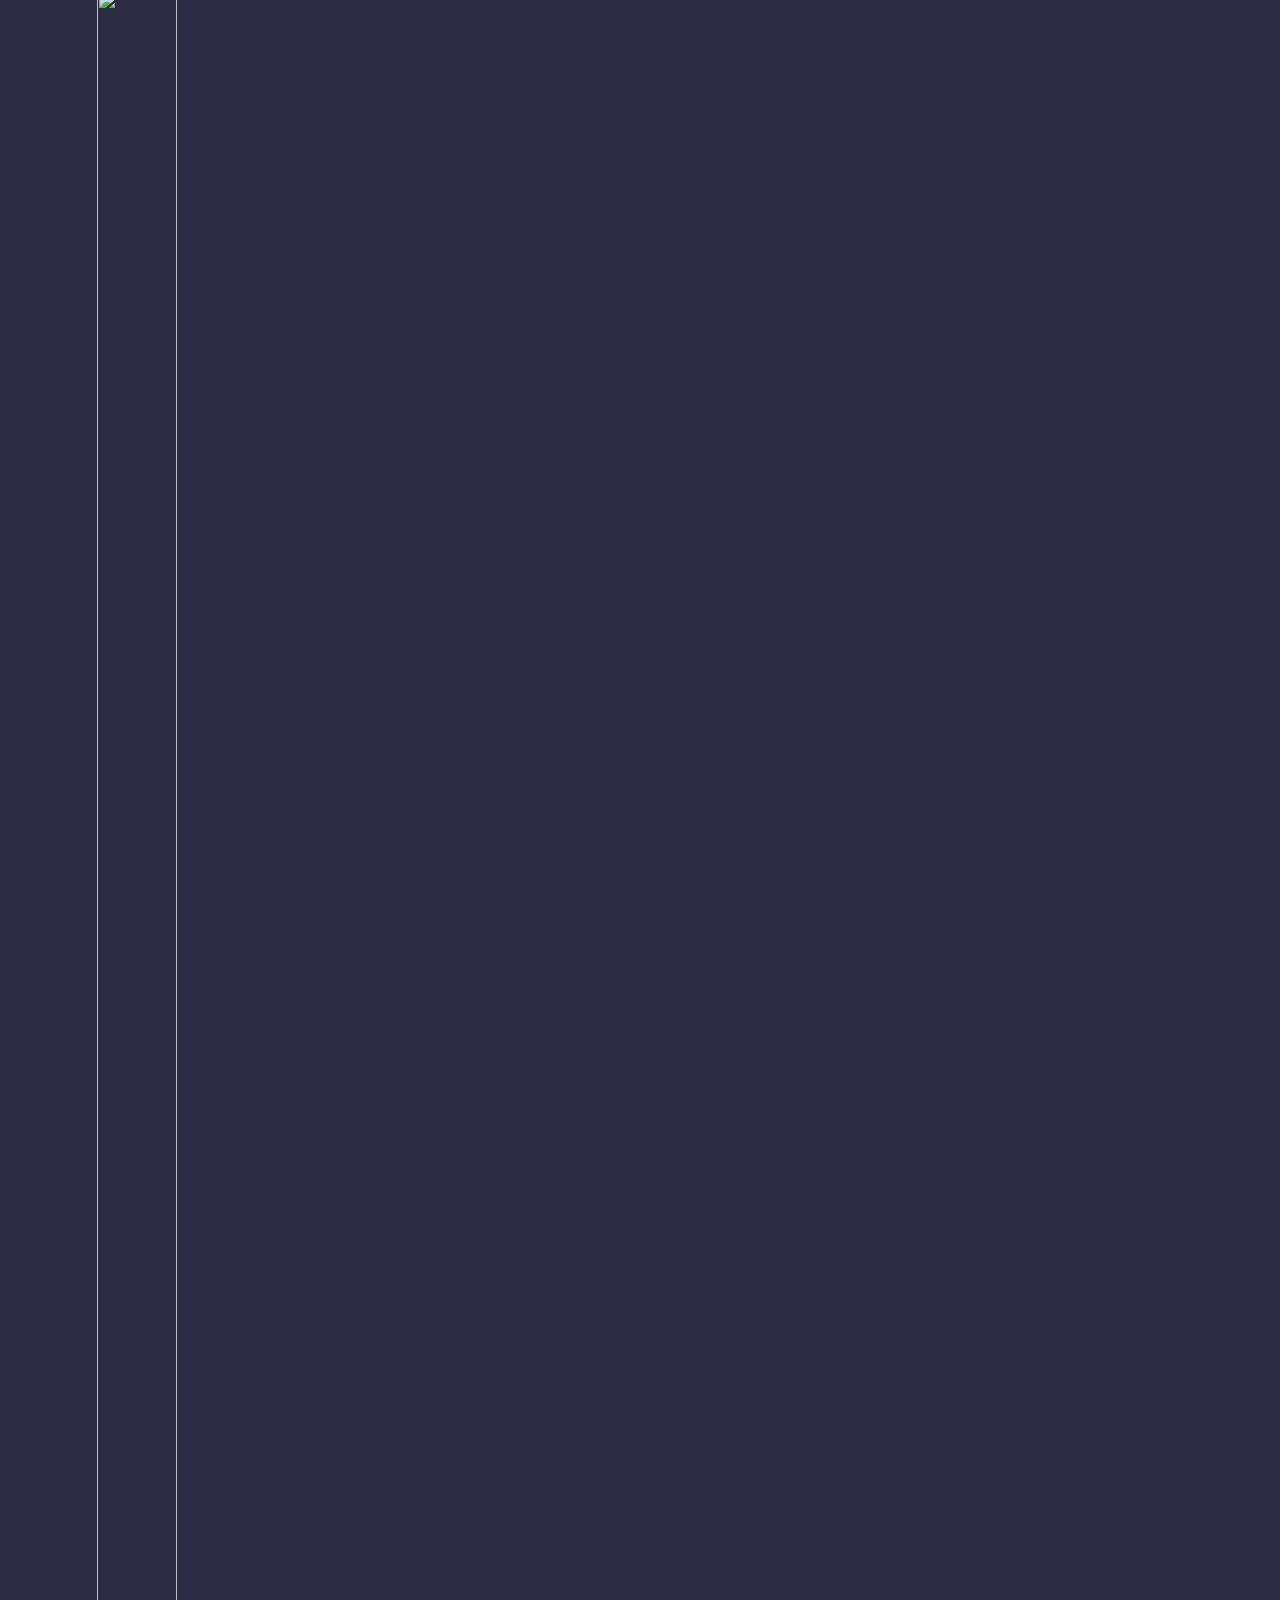
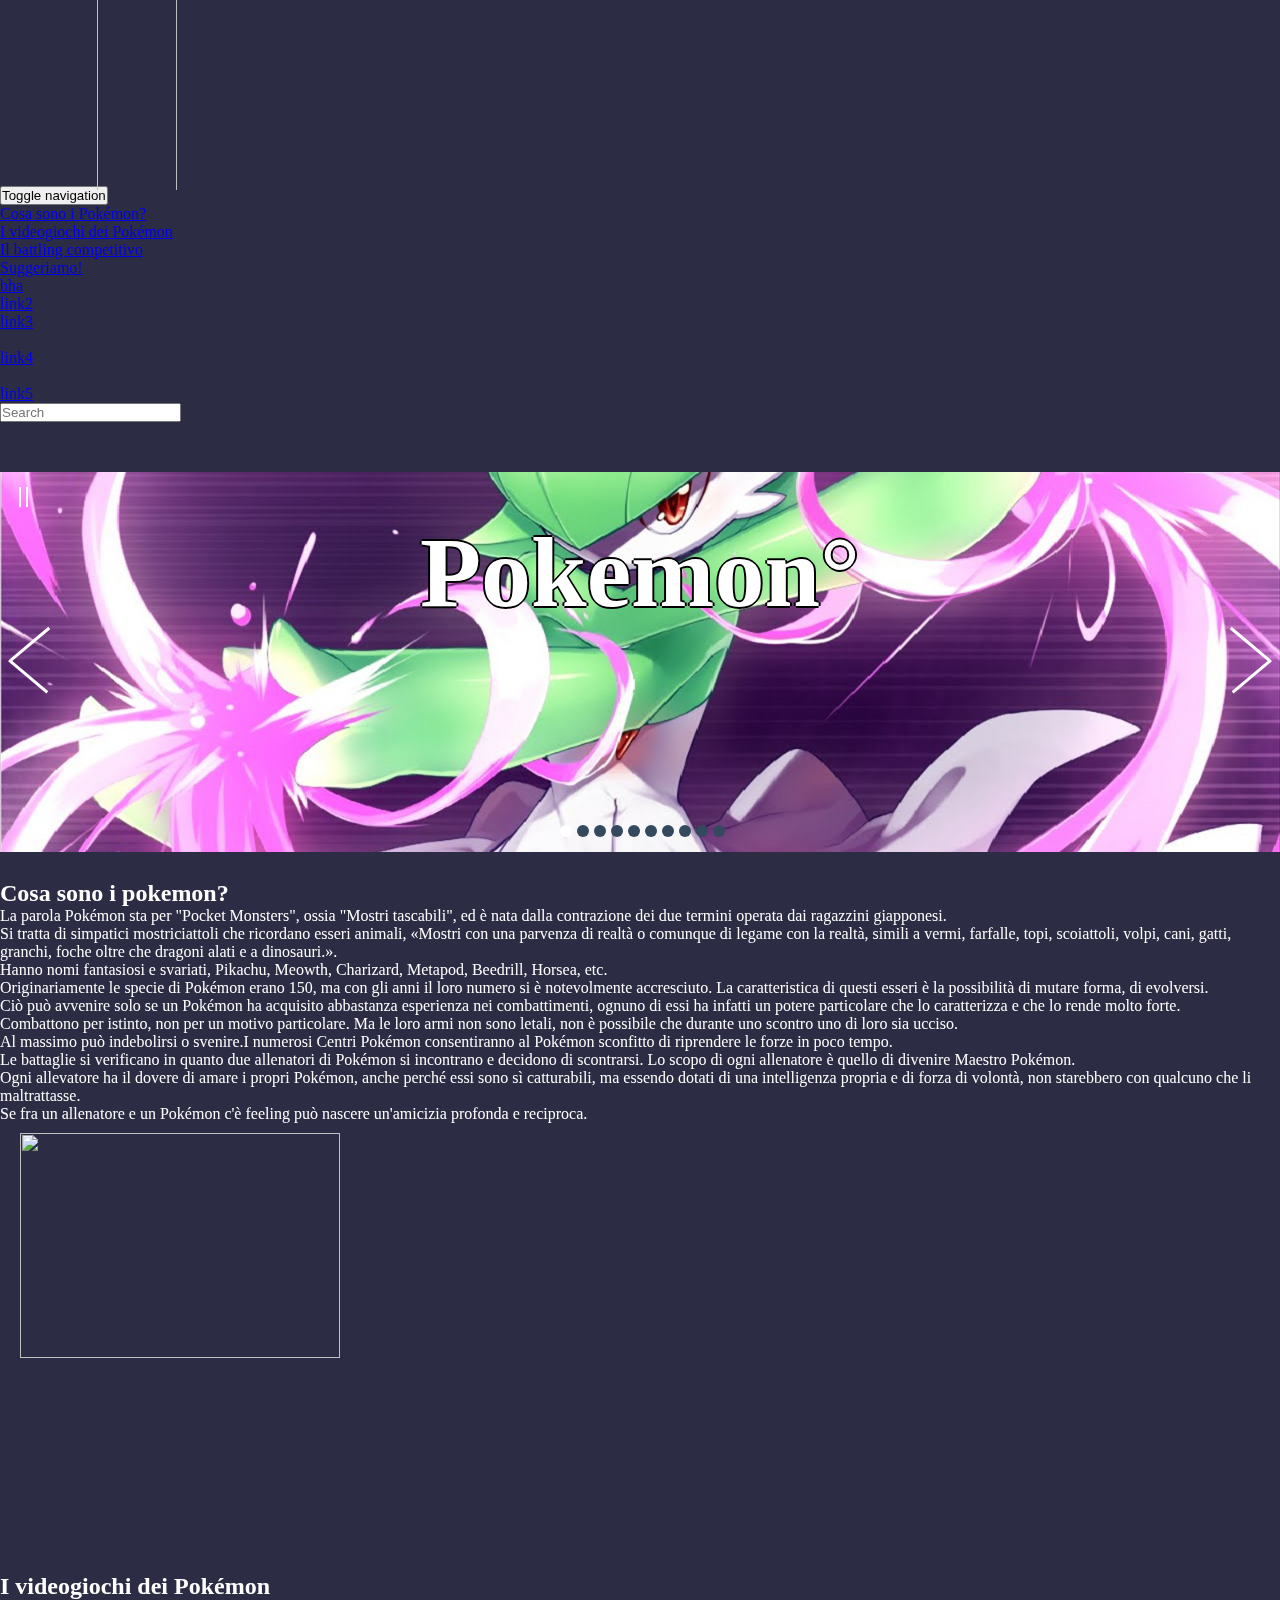
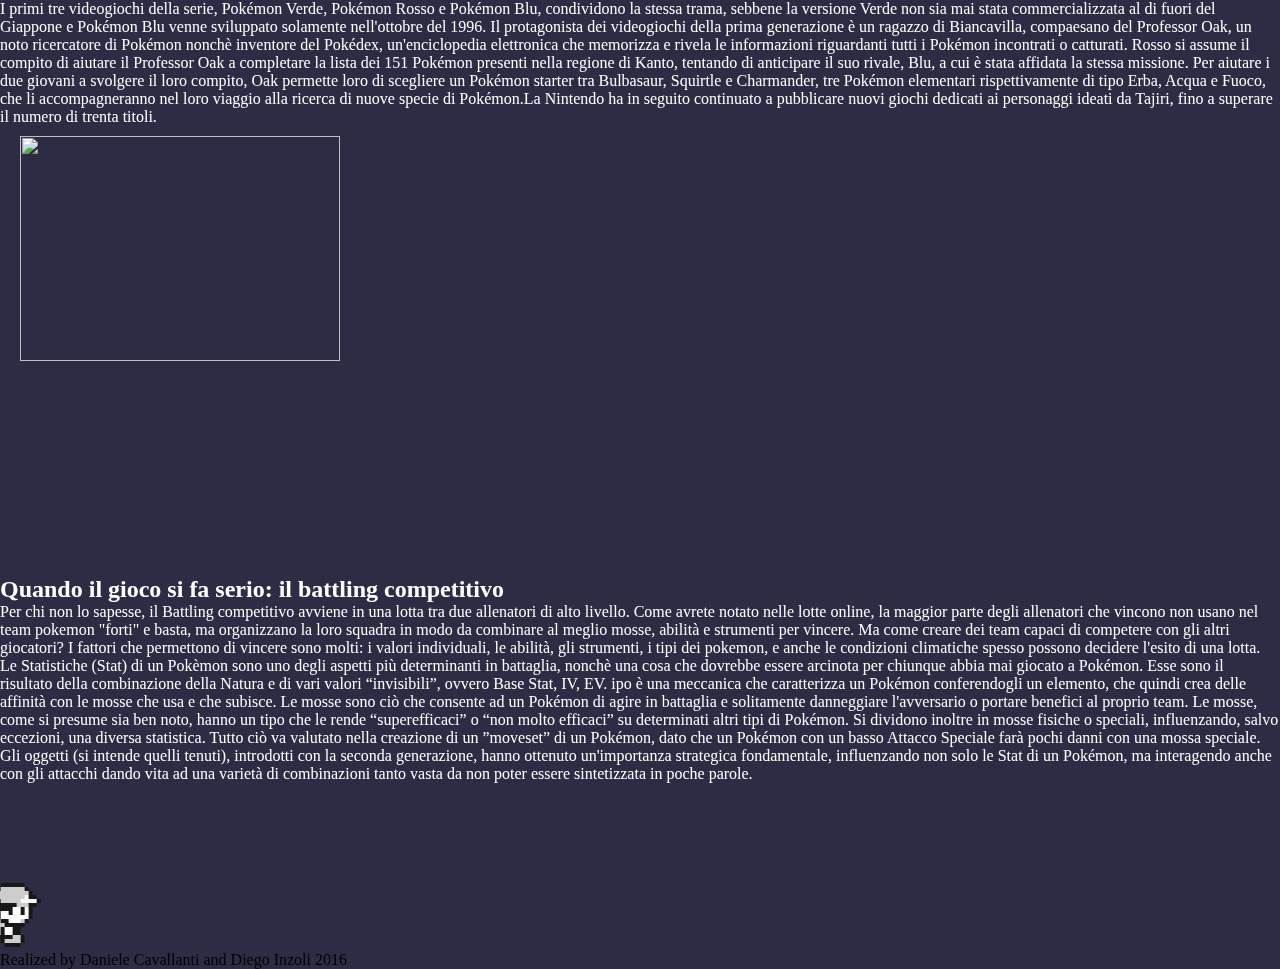
==== commit 71d8668c: "Update index.html" ====
--- a/index.html
+++ b/index.html
@@ -258,6 +258,10 @@
 	<h1 class="title">Pokemon°</h1>
 <div class="container-fluid">
 	 <div class="col-md-1"></div><div class="col-md-1"></div>
+  <div class="ssk-sticky ssk-left ssk-center ssk-lg">
+    <a href="" class="ssk ssk-facebook"></a>
+    <a href="" class="ssk ssk-twitter"></a>
+</div>
   <div class="col-md-8">
   <h2 id="primo">Cosa sono i pokemon?</h2>
   La parola Pokémon sta per "Pocket Monsters", ossia "Mostri tascabili", ed è nata dalla contrazione dei due termini operata dai ragazzini giapponesi.<br>
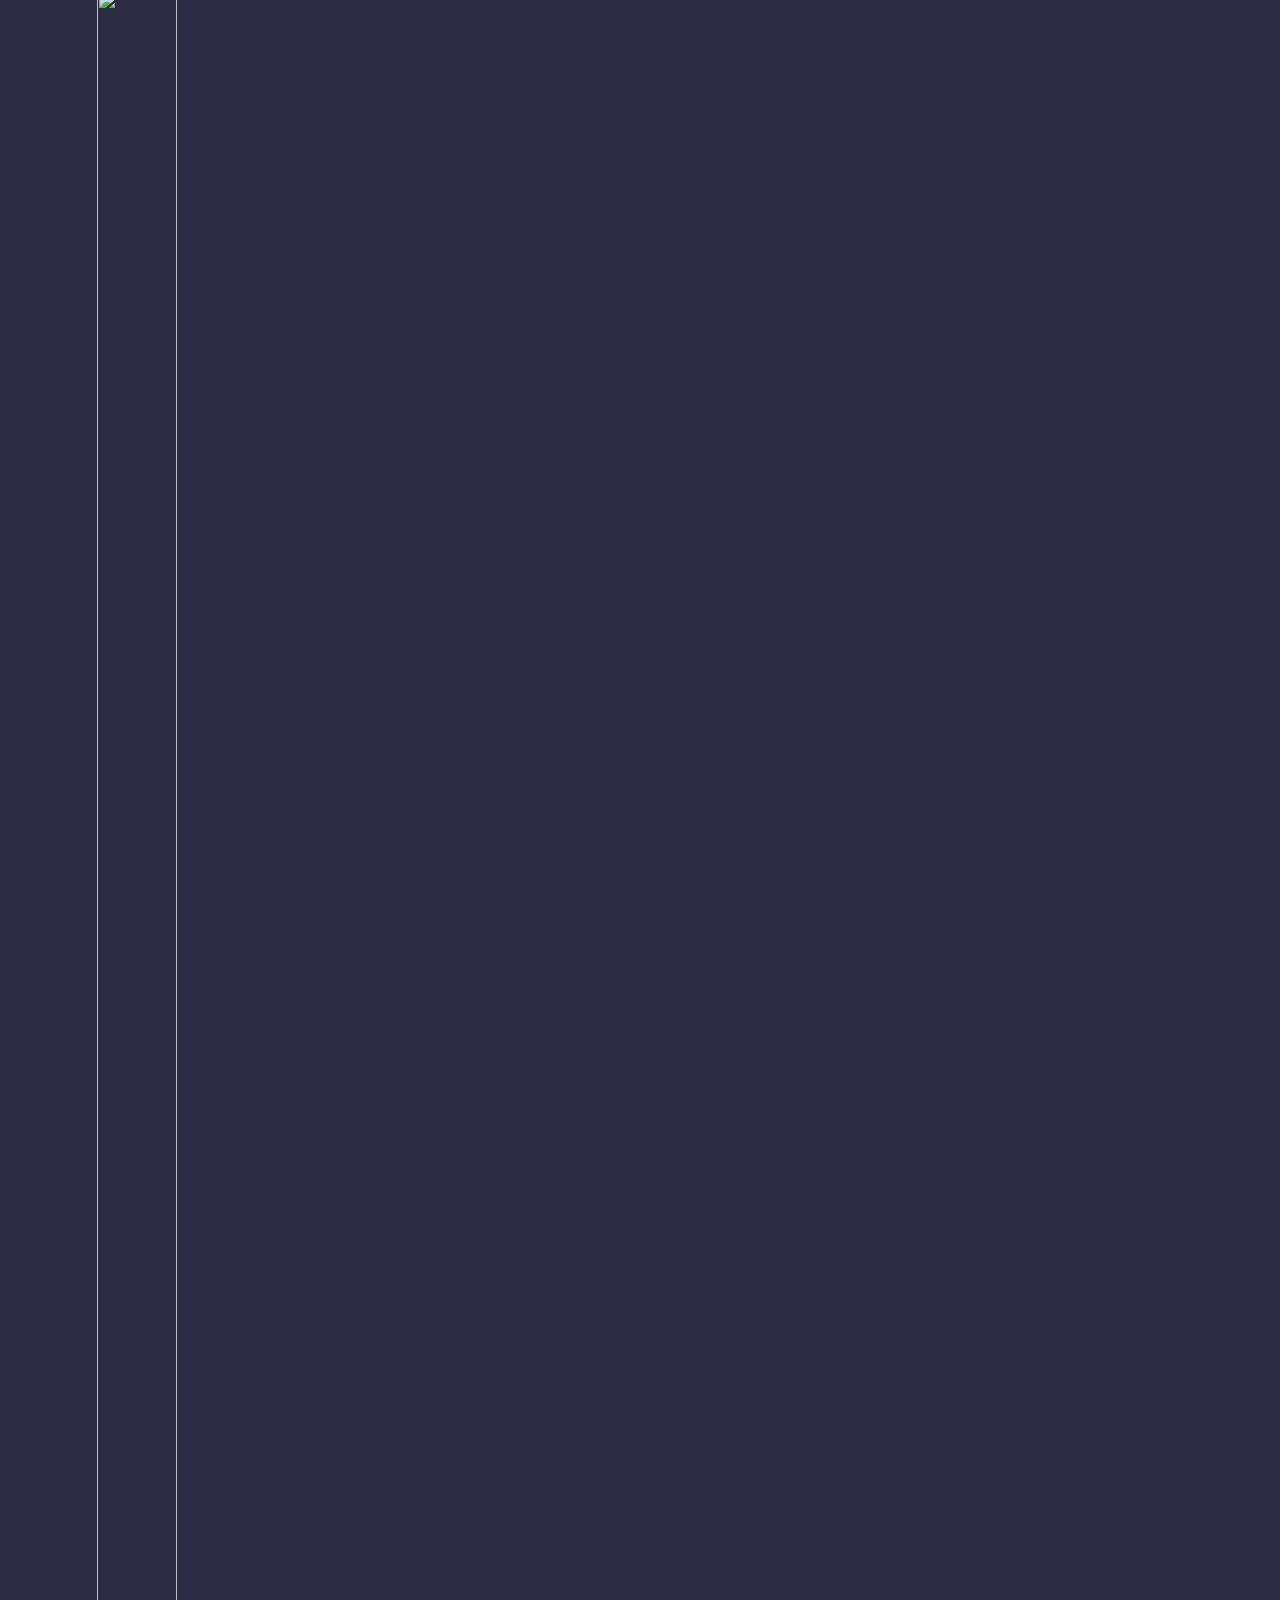
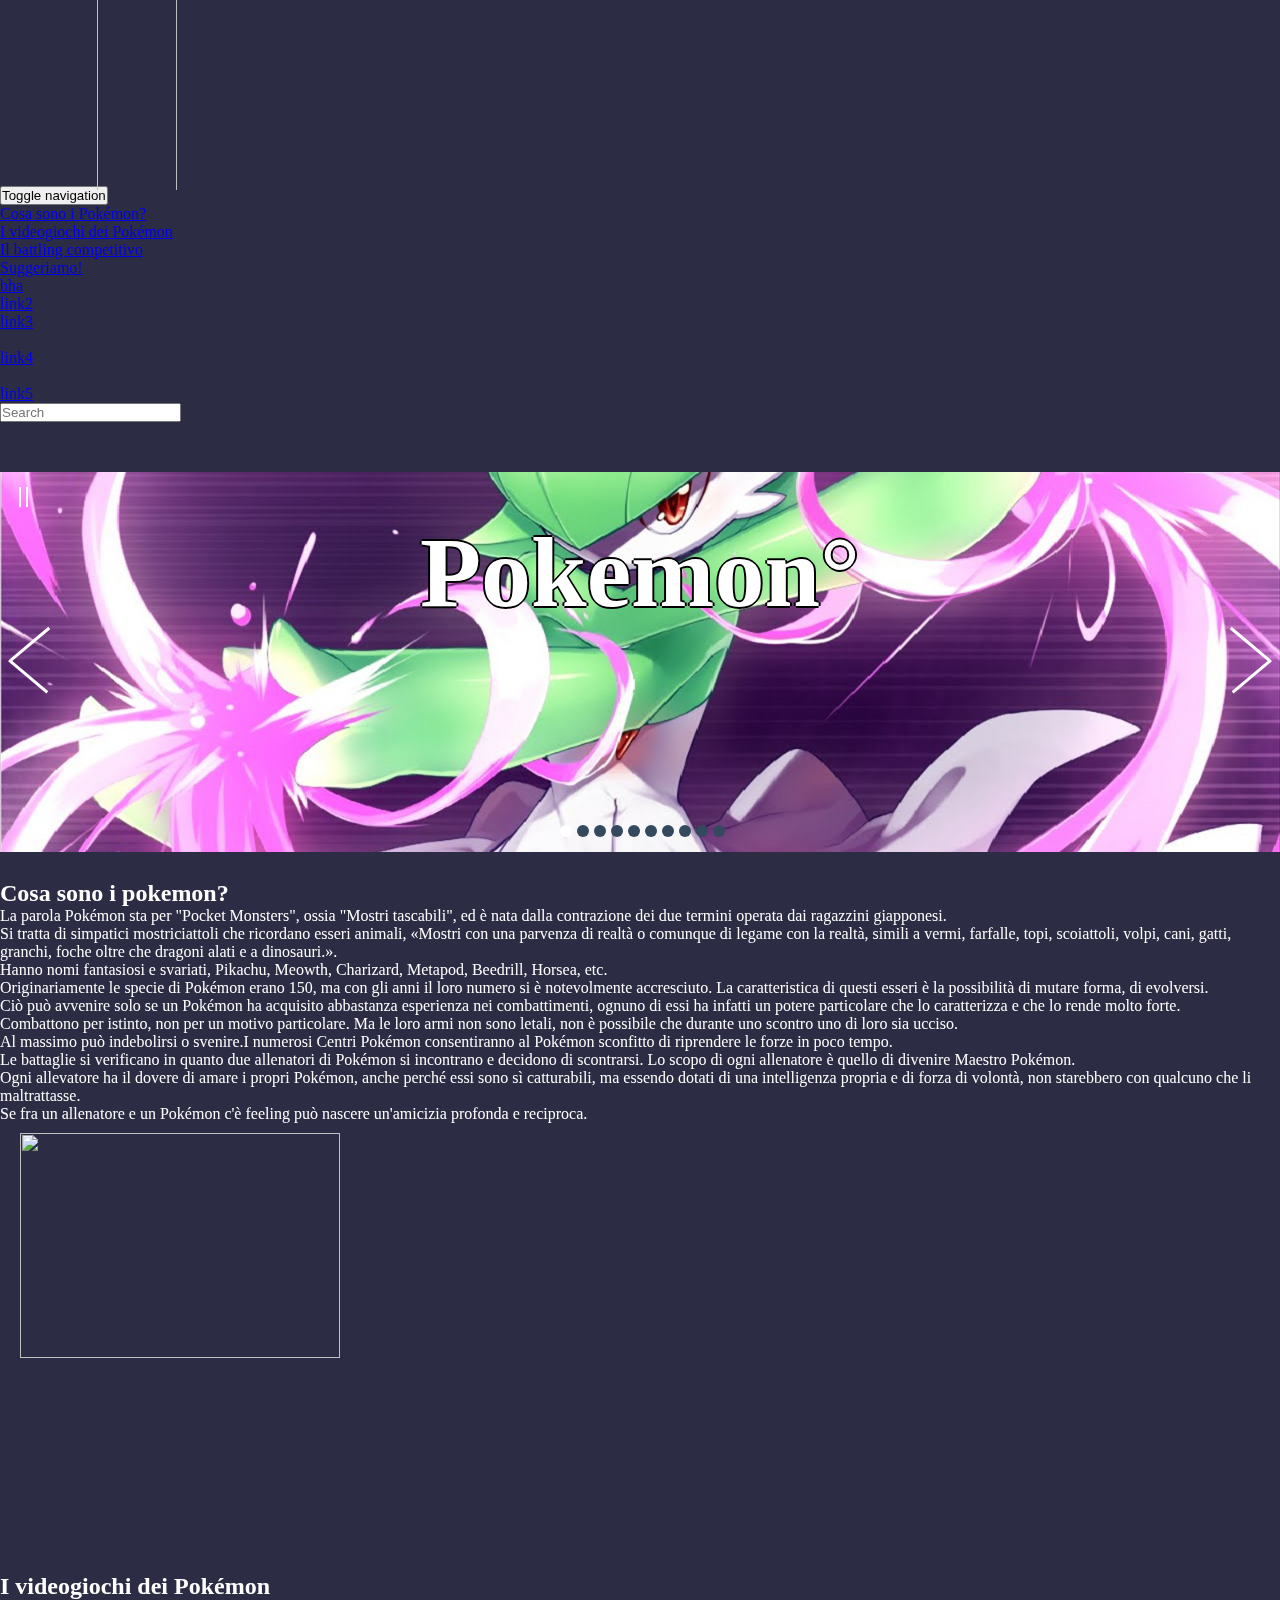
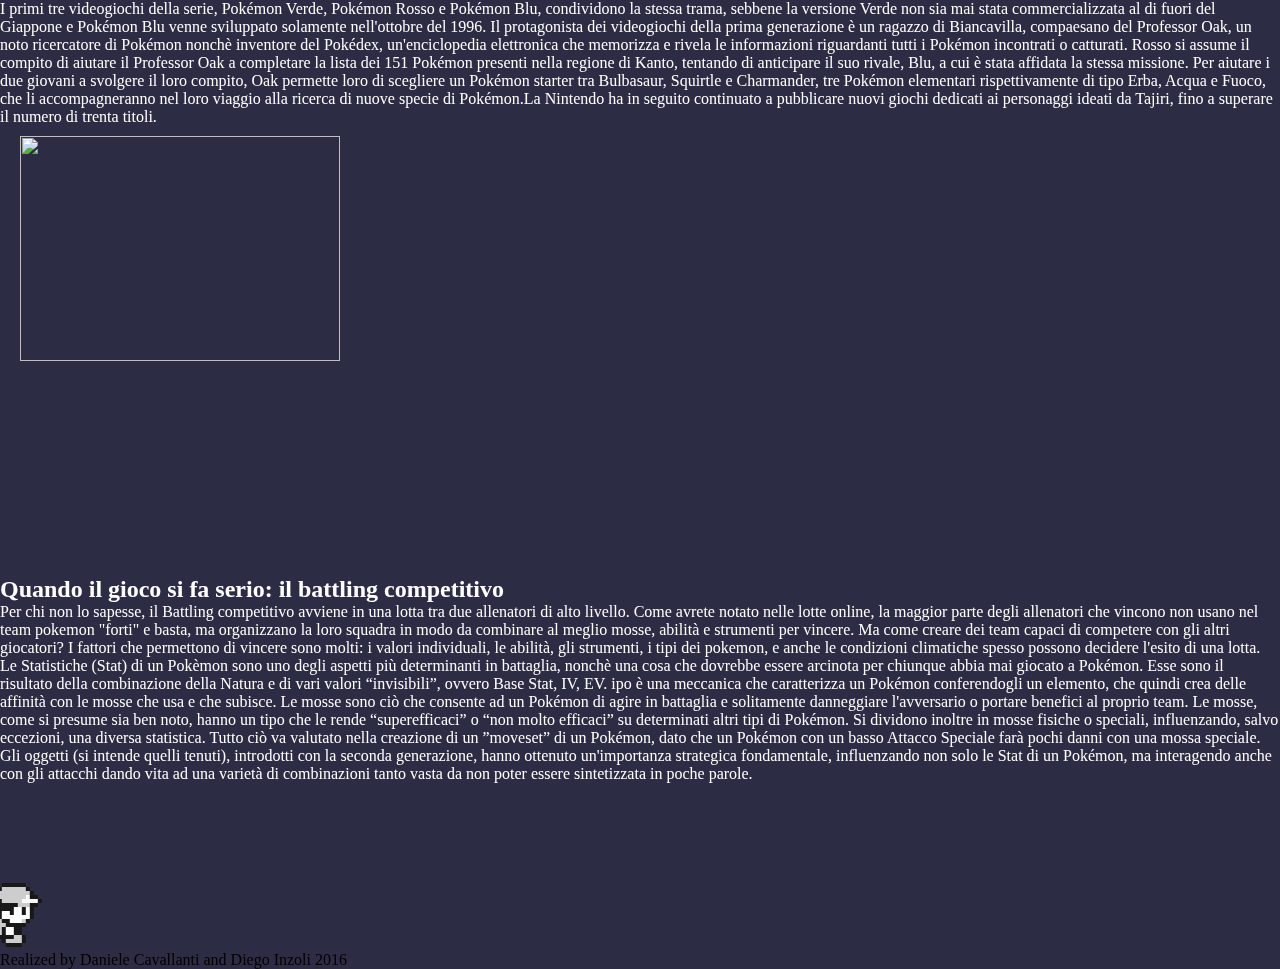
==== commit 2a2c989d: "Update index.html" ====
--- a/index.html
+++ b/index.html
@@ -255,13 +255,13 @@
 	<script type="text/javascript" src="engine1/wowslider.js"></script>
 	<script type="text/javascript" src="engine1/script.js"></script>
 	<!-- End WOWSlider.com BODY section -->
-	<h1 class="title">Pokemon°</h1>
-<div class="container-fluid">
-	 <div class="col-md-1"></div><div class="col-md-1"></div>
-  <div class="ssk-sticky ssk-left ssk-center ssk-lg">
+	  <div class="ssk-sticky ssk-left ssk-center ssk-lg">
     <a href="" class="ssk ssk-facebook"></a>
     <a href="" class="ssk ssk-twitter"></a>
-</div>
+	</div>
+	<h1 class="title">Pokemon°</h1>
+<div class="container-fluid">
+	 <div class="col-md-1"></div><div class="col-md-1"></div>
   <div class="col-md-8">
   <h2 id="primo">Cosa sono i pokemon?</h2>
   La parola Pokémon sta per "Pocket Monsters", ossia "Mostri tascabili", ed è nata dalla contrazione dei due termini operata dai ragazzini giapponesi.<br>
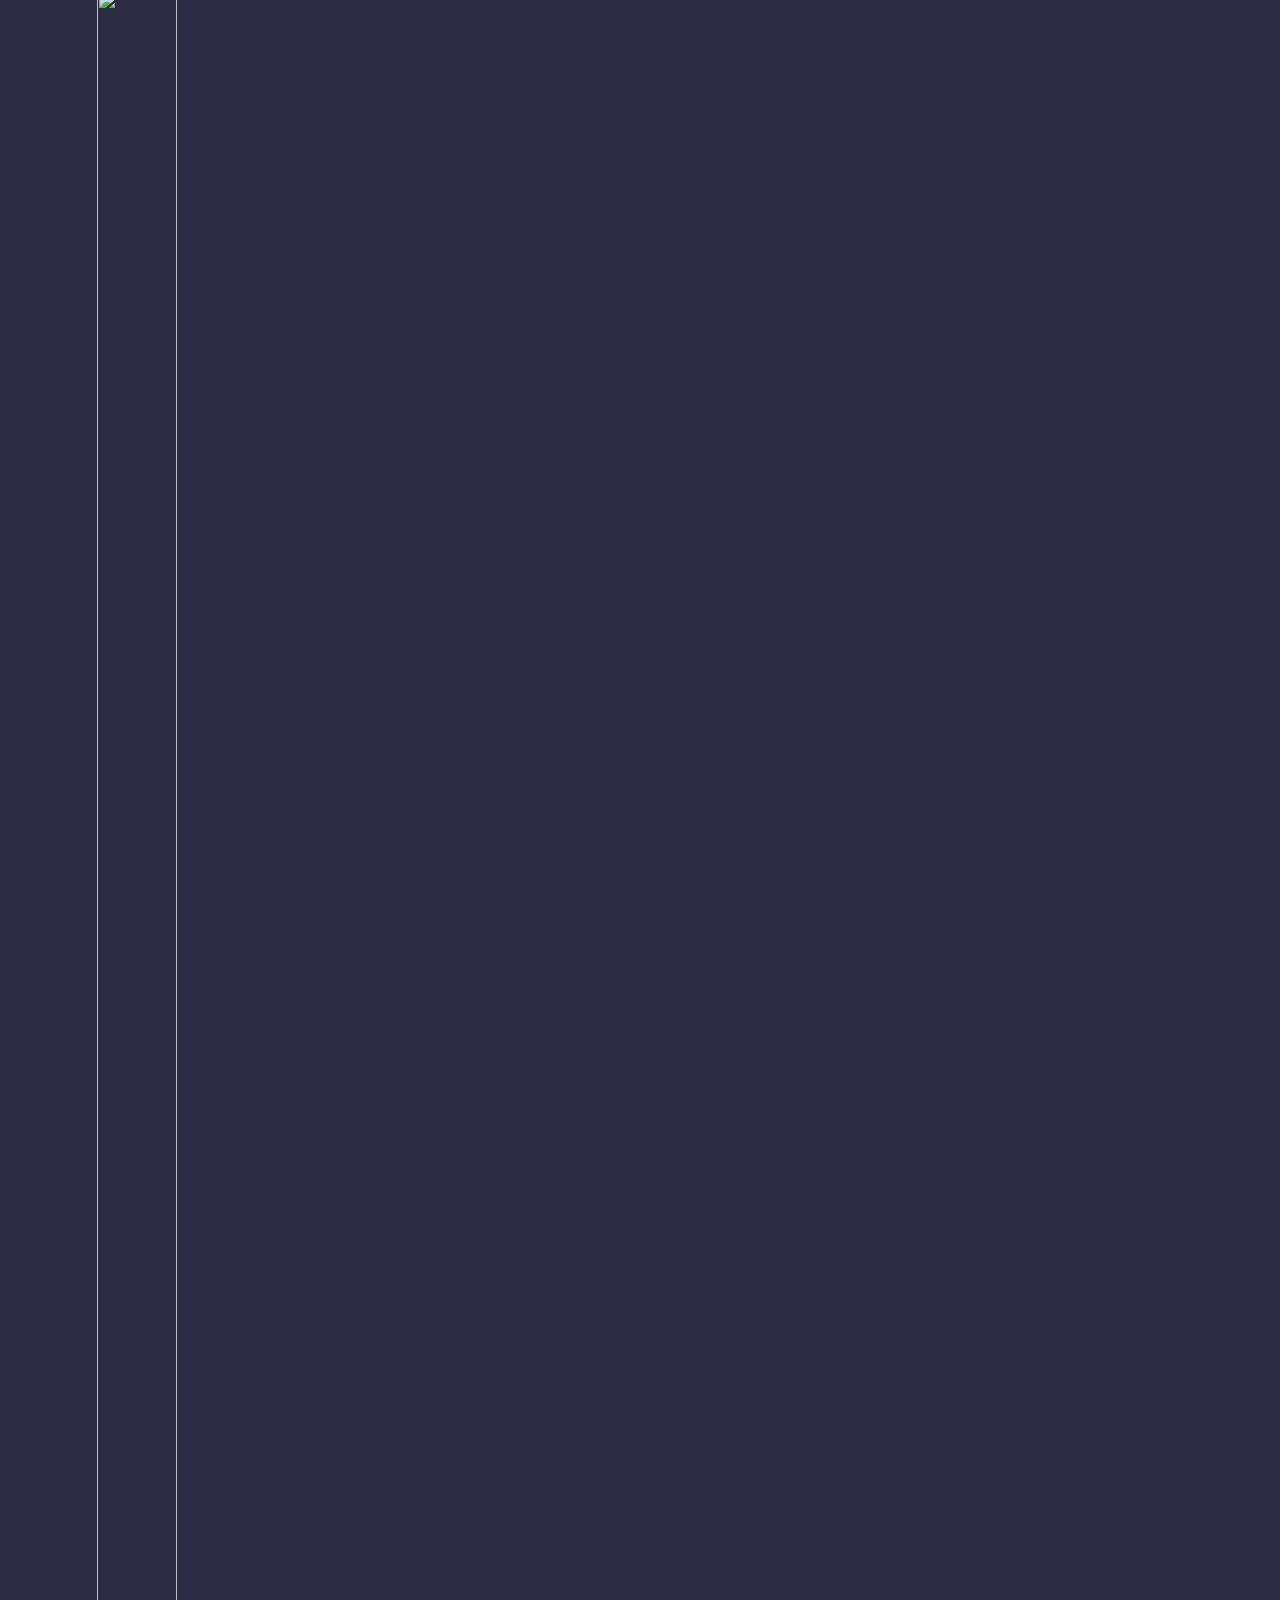
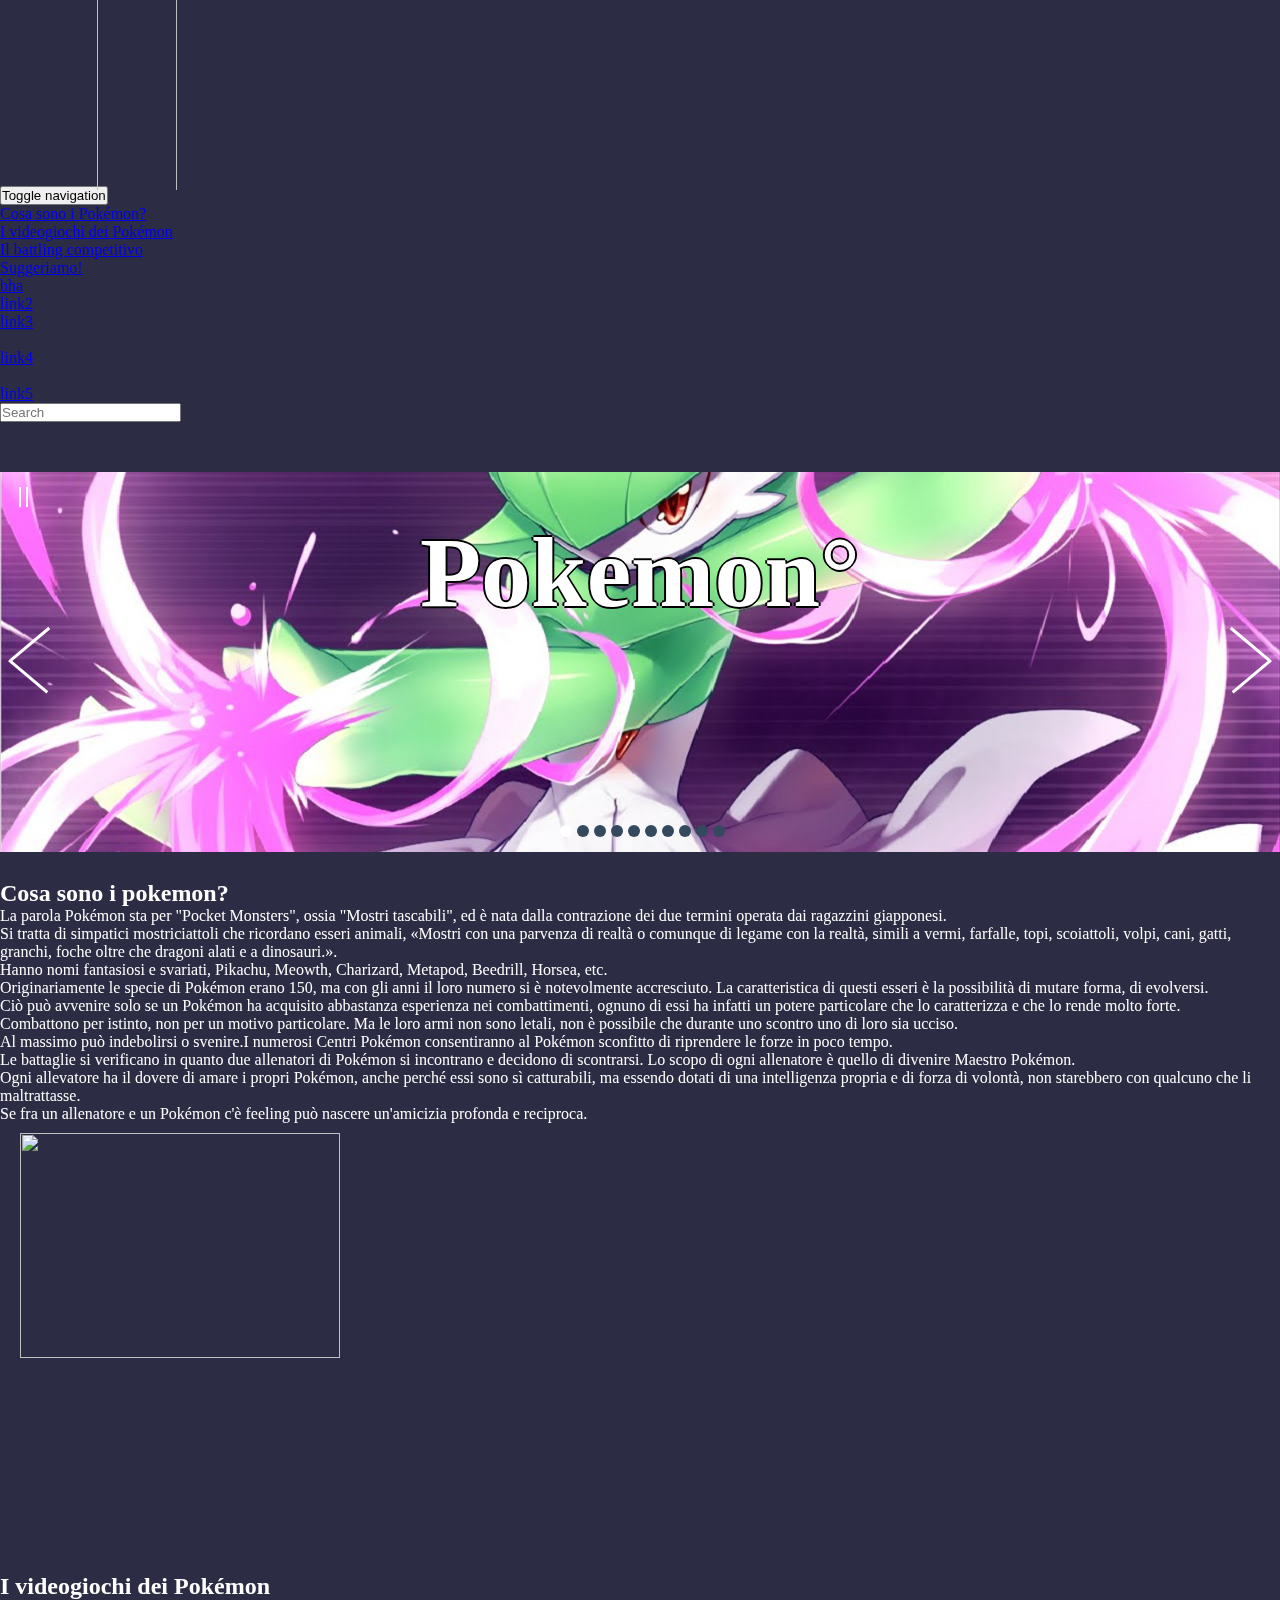
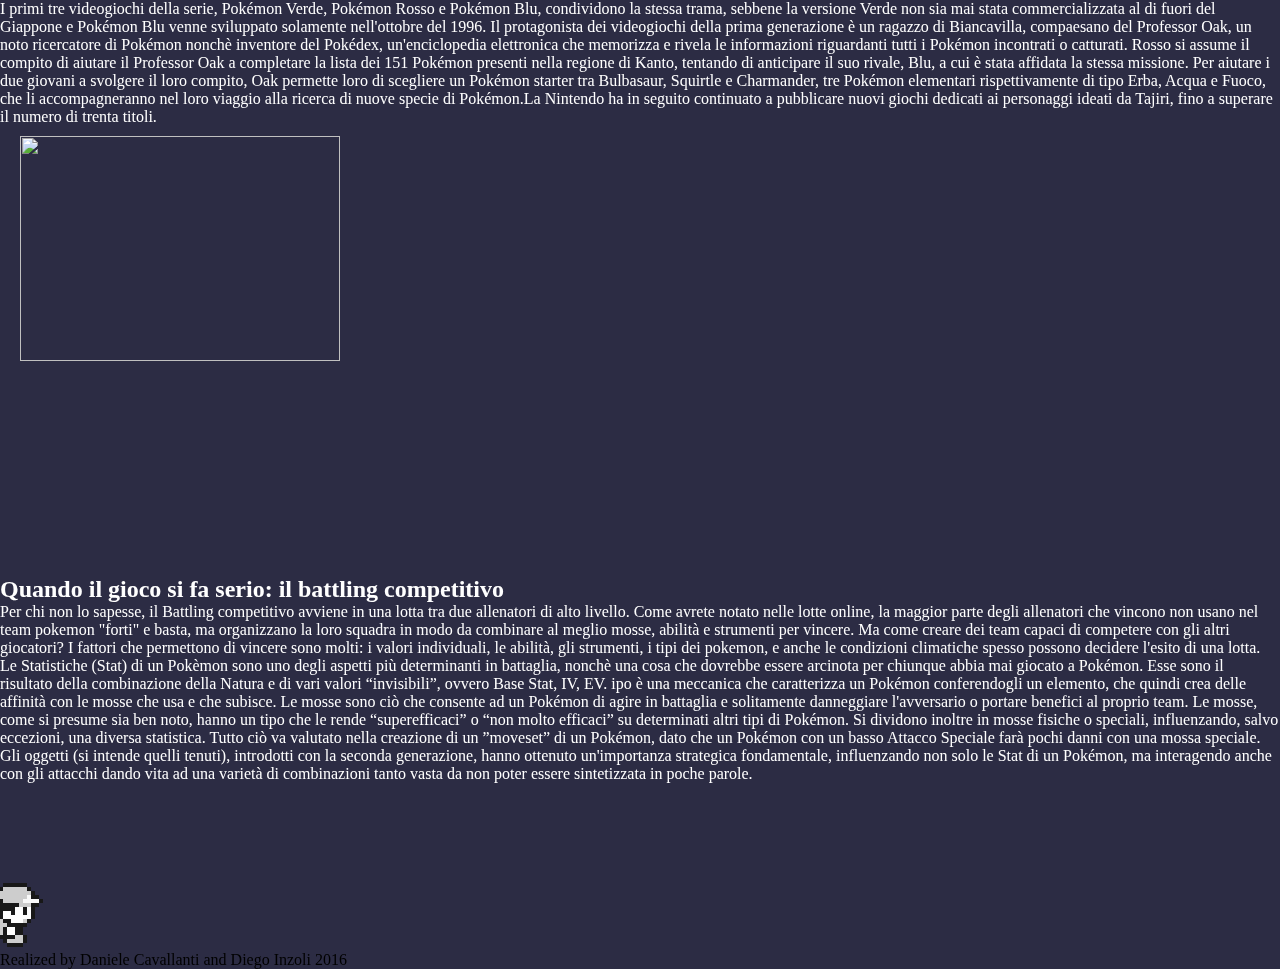
==== commit cff08323: "Update index.html" ====
--- a/index.html
+++ b/index.html
@@ -179,7 +179,7 @@
 </head>
 <body>
  	
-    <nav class="navbar navbar-inverse navbar-fixed-top">
+<nav class="navbar navbar-inverse navbar-fixed-top">
   <div class="container-fluid">
     <!-- Brand and toggle get grouped for better mobile display -->
     <div class="navbar-header">
@@ -222,8 +222,7 @@
   </div><!-- /.container-fluid -->
 </nav>
 
-
-
+<div class="container">
 	<!-- Start WOWSlider.com BODY section --> <!-- add to the <body> of your page -->
 	<div id="wowslider-container1">
 	<div class="ws_images"><ul>
@@ -255,11 +254,9 @@
 	<script type="text/javascript" src="engine1/wowslider.js"></script>
 	<script type="text/javascript" src="engine1/script.js"></script>
 	<!-- End WOWSlider.com BODY section -->
-	  <div class="ssk-sticky ssk-left ssk-center ssk-lg">
-    <a href="" class="ssk ssk-facebook"></a>
-    <a href="" class="ssk ssk-twitter"></a>
-	</div>
 	<h1 class="title">Pokemon°</h1>
+</div>
+
 <div class="container-fluid">
 	 <div class="col-md-1"></div><div class="col-md-1"></div>
   <div class="col-md-8">
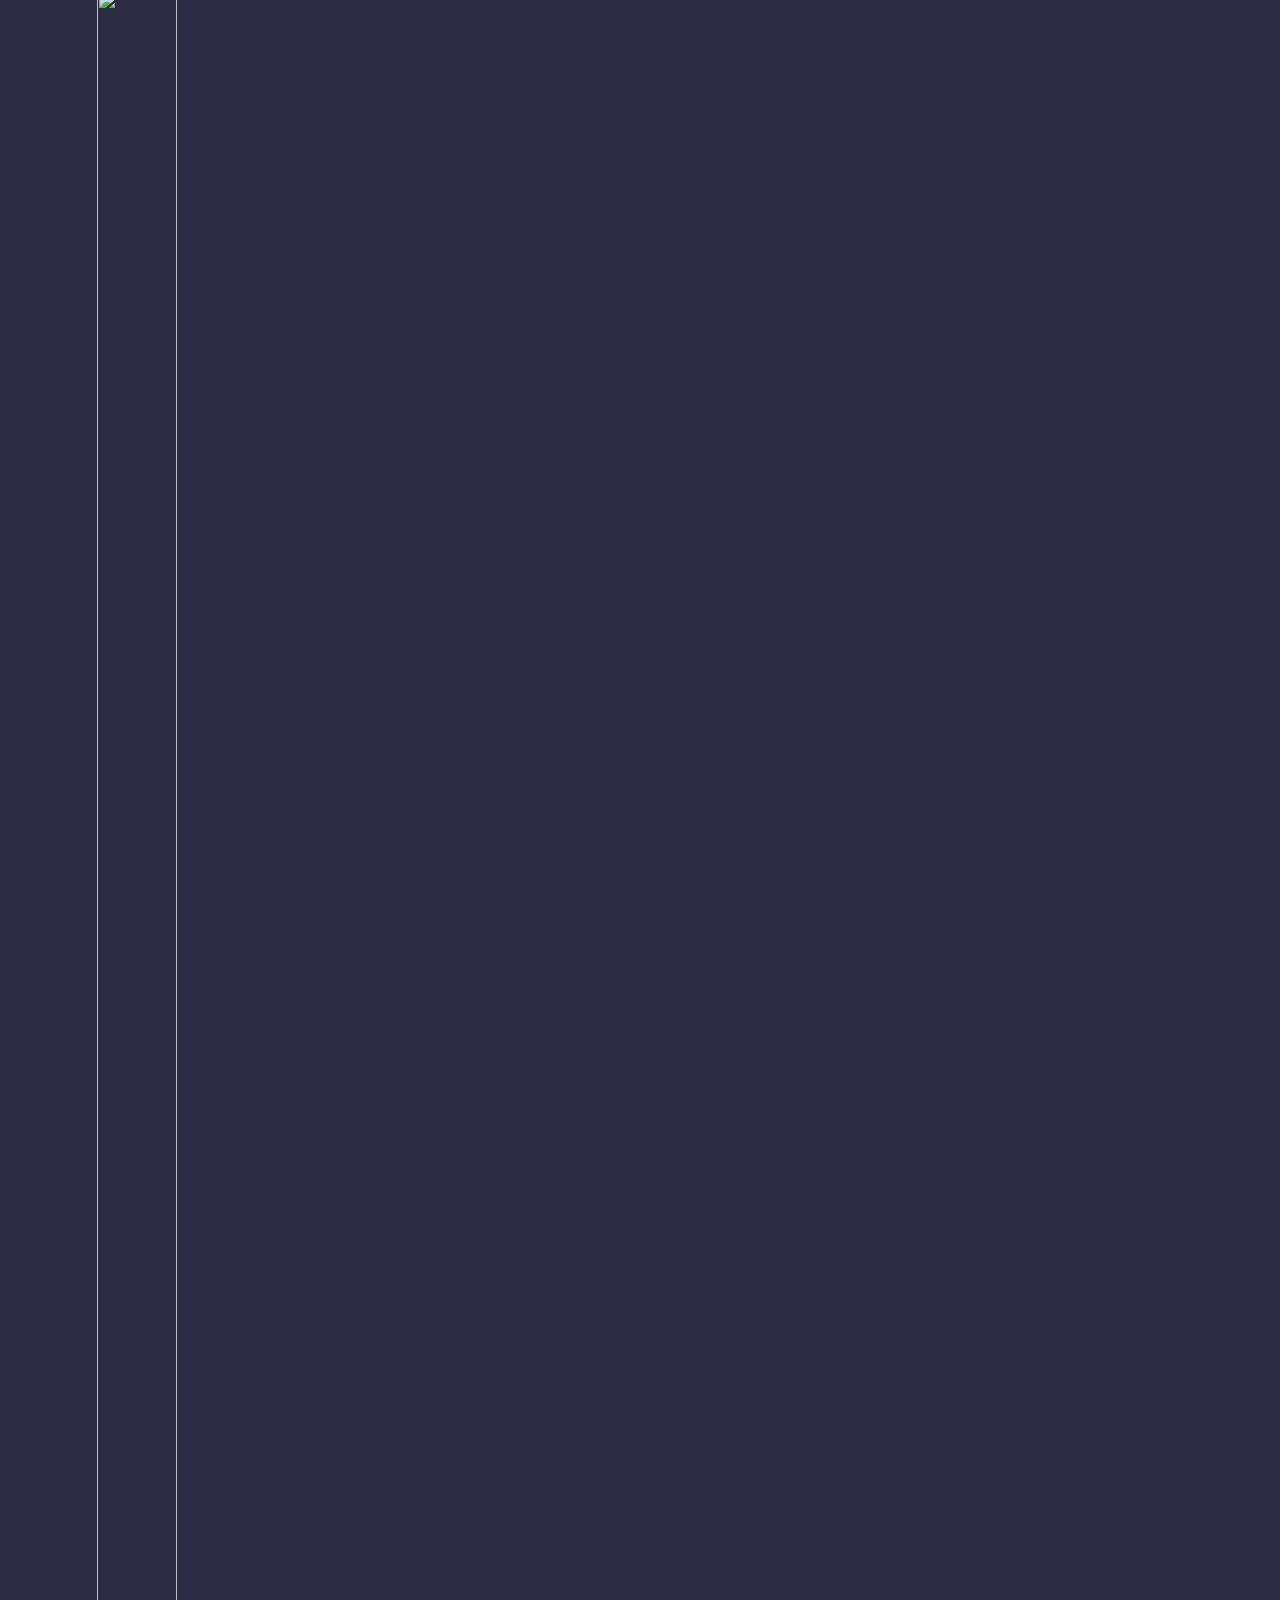
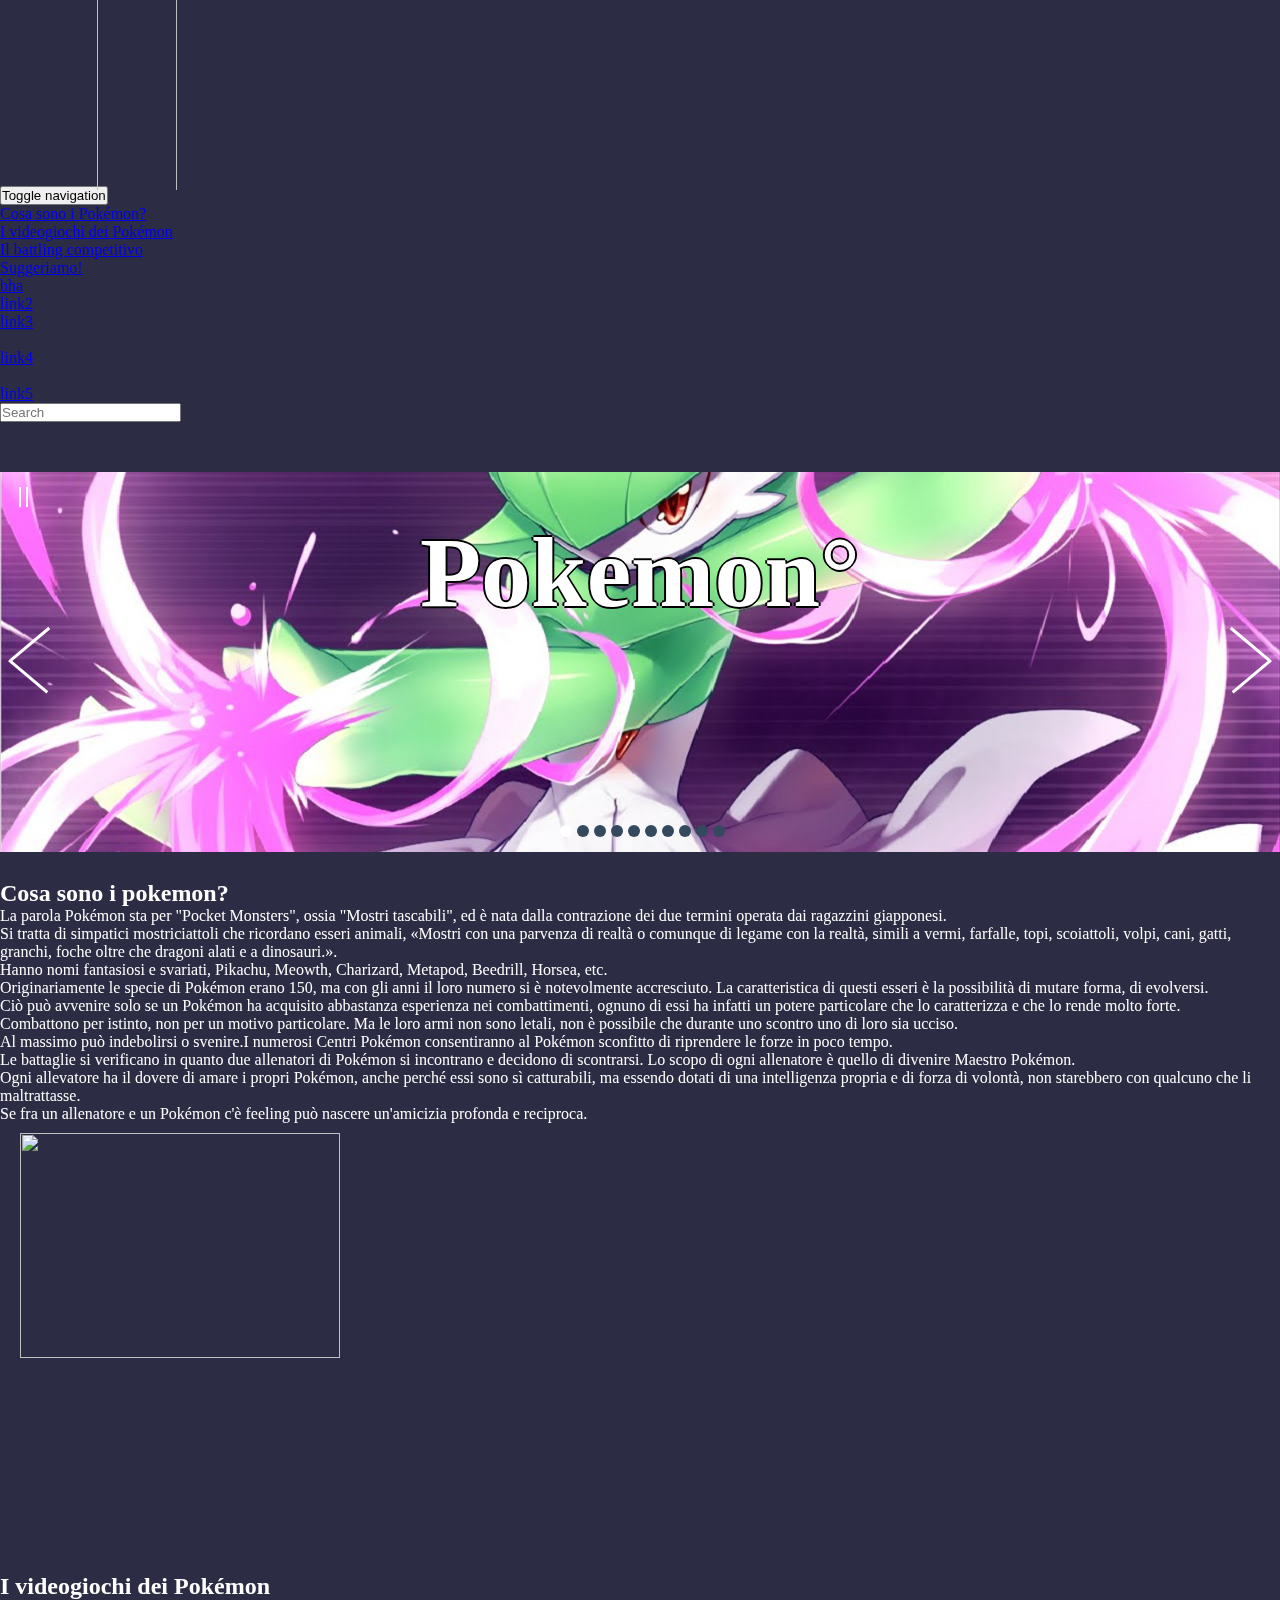
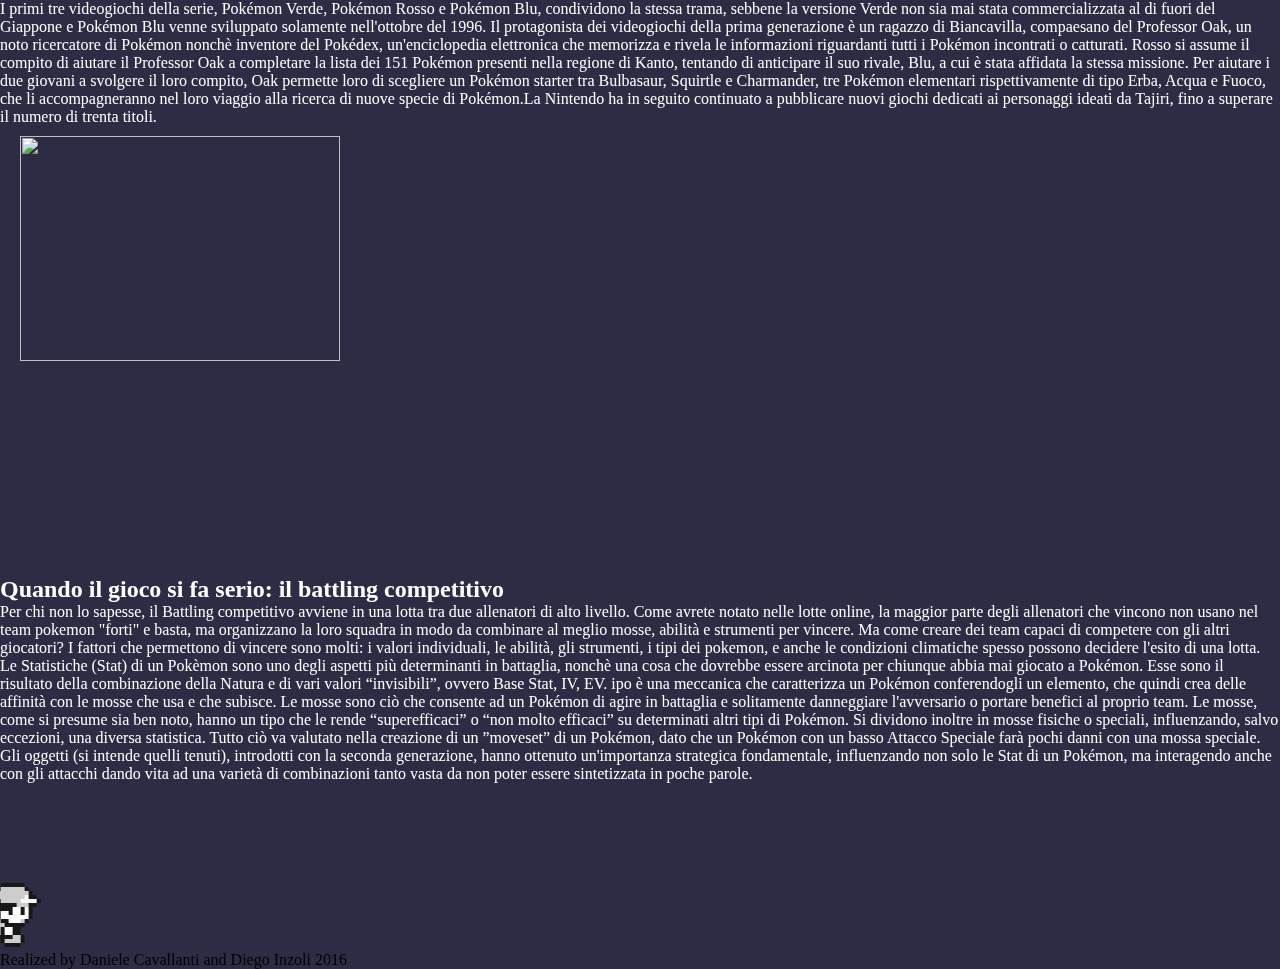
==== commit 7b1dbf88: "Update index.html" ====
--- a/index.html
+++ b/index.html
@@ -2,10 +2,6 @@
   <head><link href="https://maxcdn.bootstrapcdn.com/bootstrap/3.3.6/css/bootstrap.min.css" rel="stylesheet" integrity="sha384-1q8mTJOASx8j1Au+a5WDVnPi2lkFfwwEAa8hDDdjZlpLegxhjVME1fgjWPGmkzs7" crossorigin="anonymous">
 <!-- Social Share Kit CSS -->
 <link rel="stylesheet" href="https://raw.githubusercontent.com/Danietele/Danietele.github.io/master/social-share-kit.css" type="text/css">
-<link rel="stylesheet" href="https://raw.githubusercontent.com/Danietele/Danietele.github.io/master/social-share-kit.eot" type="text/css">
-<link rel="stylesheet" href="https://raw.githubusercontent.com/Danietele/Danietele.github.io/master/social-share-kit.svg" type="text/css">
-<link rel="stylesheet" href="https://raw.githubusercontent.com/Danietele/Danietele.github.io/master/social-share-kit.ttf" type="text/css">
-<link rel="stylesheet" href="https://raw.githubusercontent.com/Danietele/Danietele.github.io/master/social-share-kit.woff" type="text/css">
 <link rel="icon" href="https://raw.githubusercontent.com/Danietele/Danietele.github.io/master/favicon.ico" type="image/x-icon">
 <link rel="shortcut icon" href="https://raw.githubusercontent.com/Danietele/Danietele.github.io/master/favicon.ico" type="image/x-icon">
 <title>
@@ -222,7 +218,7 @@
   </div><!-- /.container-fluid -->
 </nav>
 
-<div class="container">
+
 	<!-- Start WOWSlider.com BODY section --> <!-- add to the <body> of your page -->
 	<div id="wowslider-container1">
 	<div class="ws_images"><ul>
@@ -255,6 +251,14 @@
 	<script type="text/javascript" src="engine1/script.js"></script>
 	<!-- End WOWSlider.com BODY section -->
 	<h1 class="title">Pokemon°</h1>
+<div class="container">
+<div class="ssk-sticky ssk-left ssk-center ssk-lg">
+        <a href="" class="ssk ssk-facebook"></a>
+        <a href="" class="ssk ssk-twitter"></a>
+        <a href="" class="ssk ssk-google-plus"></a>
+        <a href="" class="ssk ssk-tumblr"></a>
+        <a href="" class="ssk ssk-email"></a>
+    </div>	
 </div>
 
 <div class="container-fluid">
